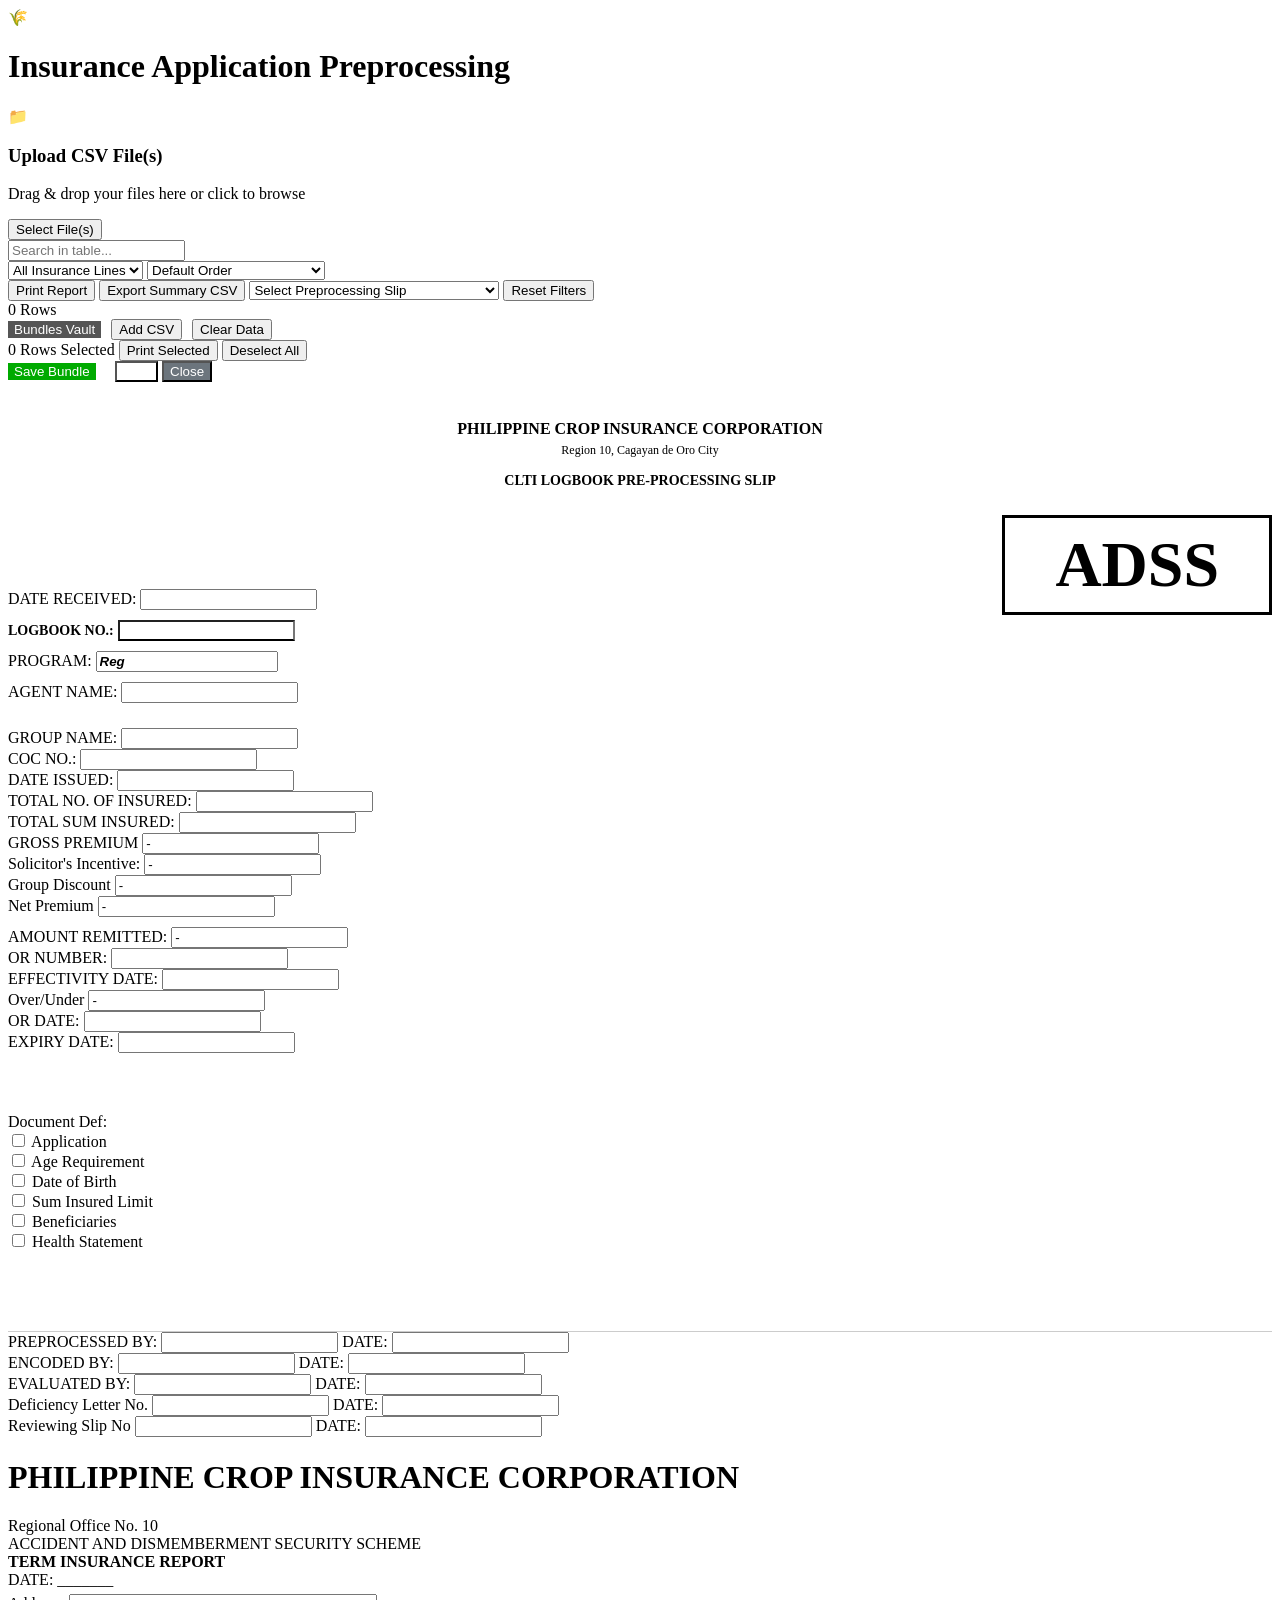
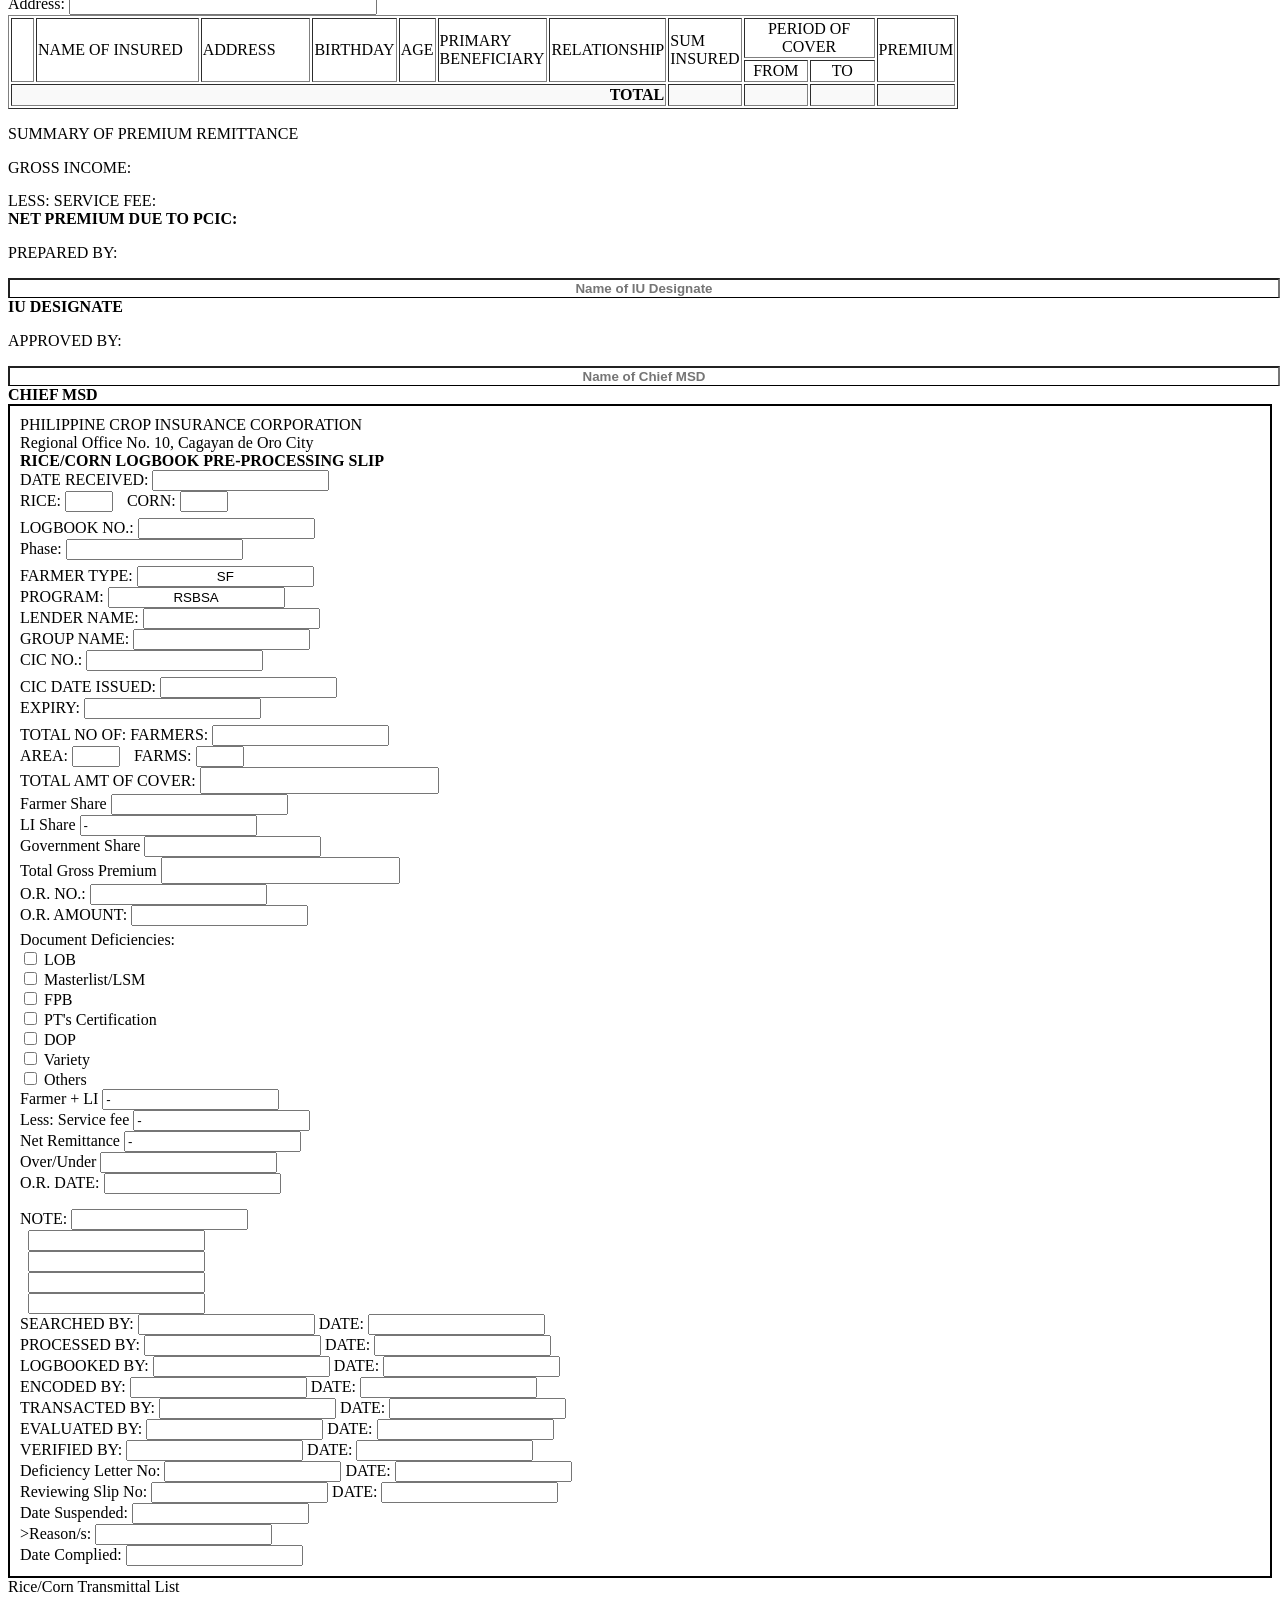
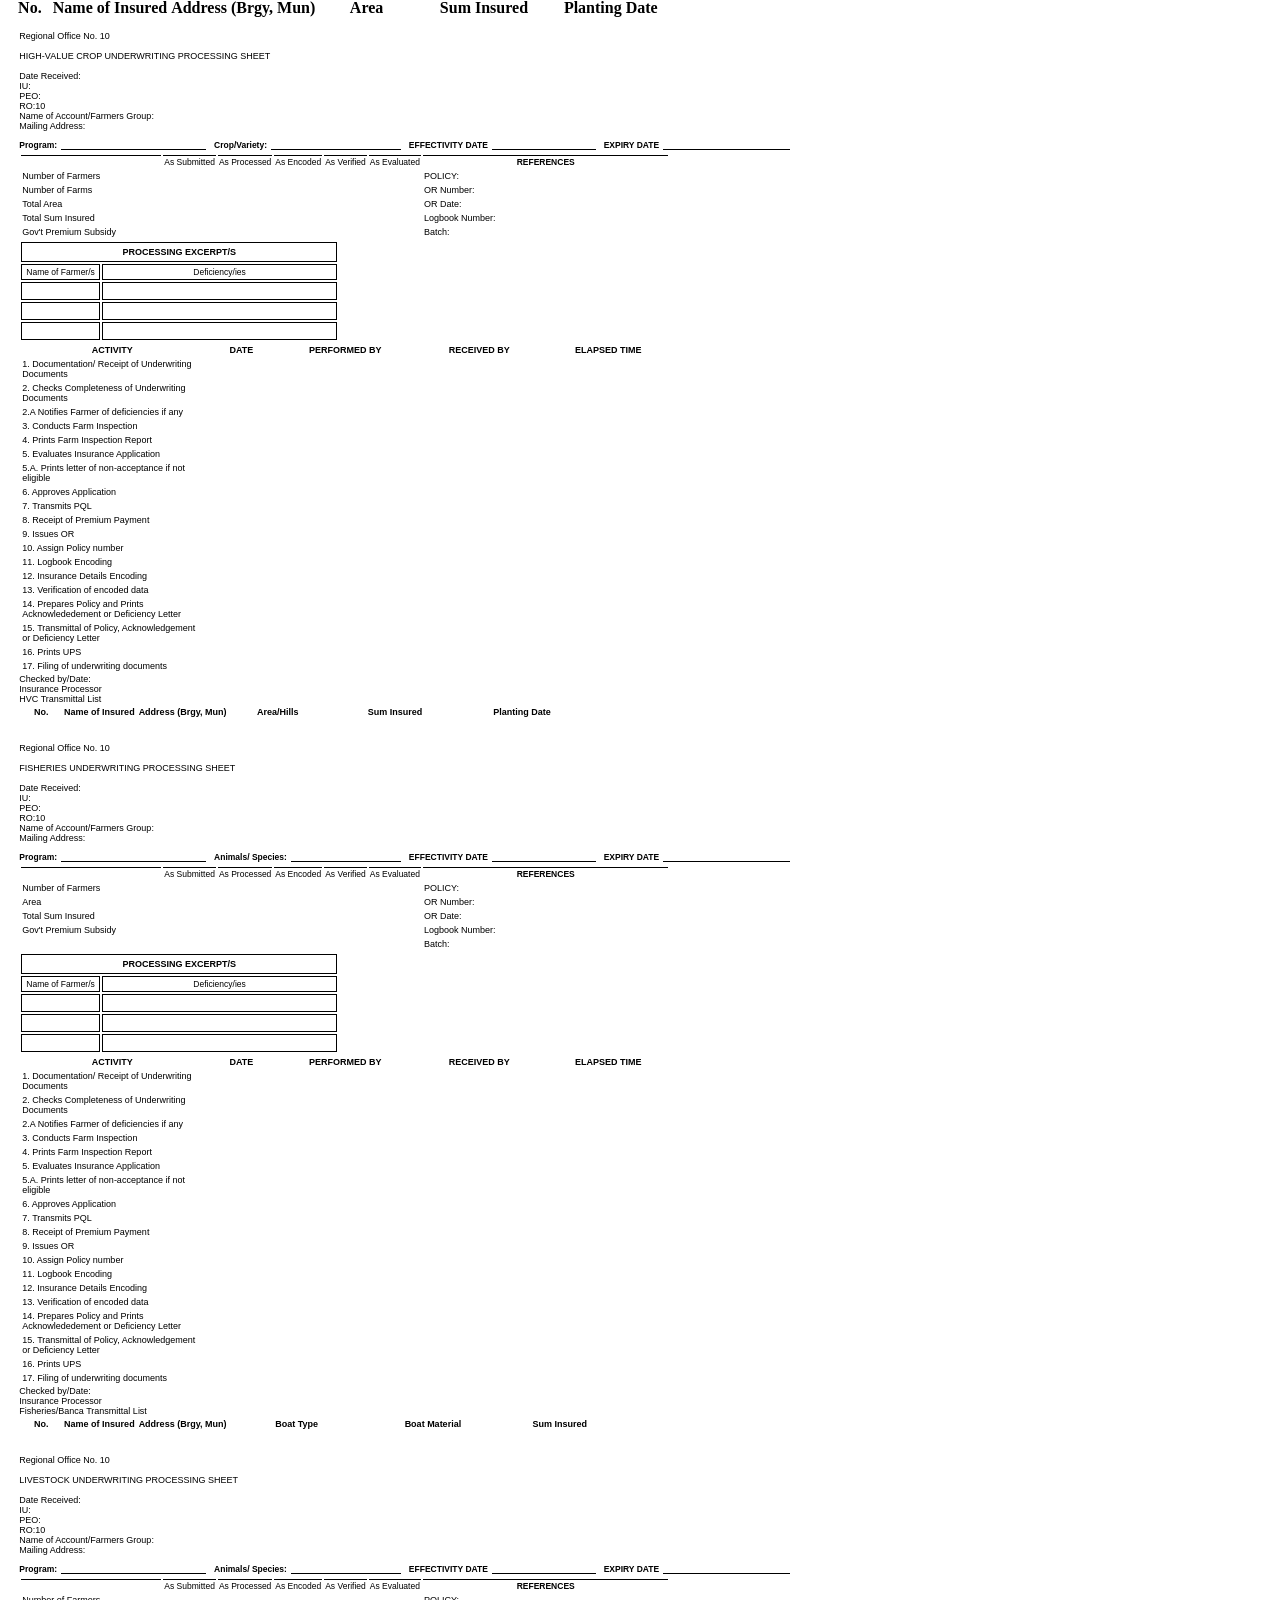
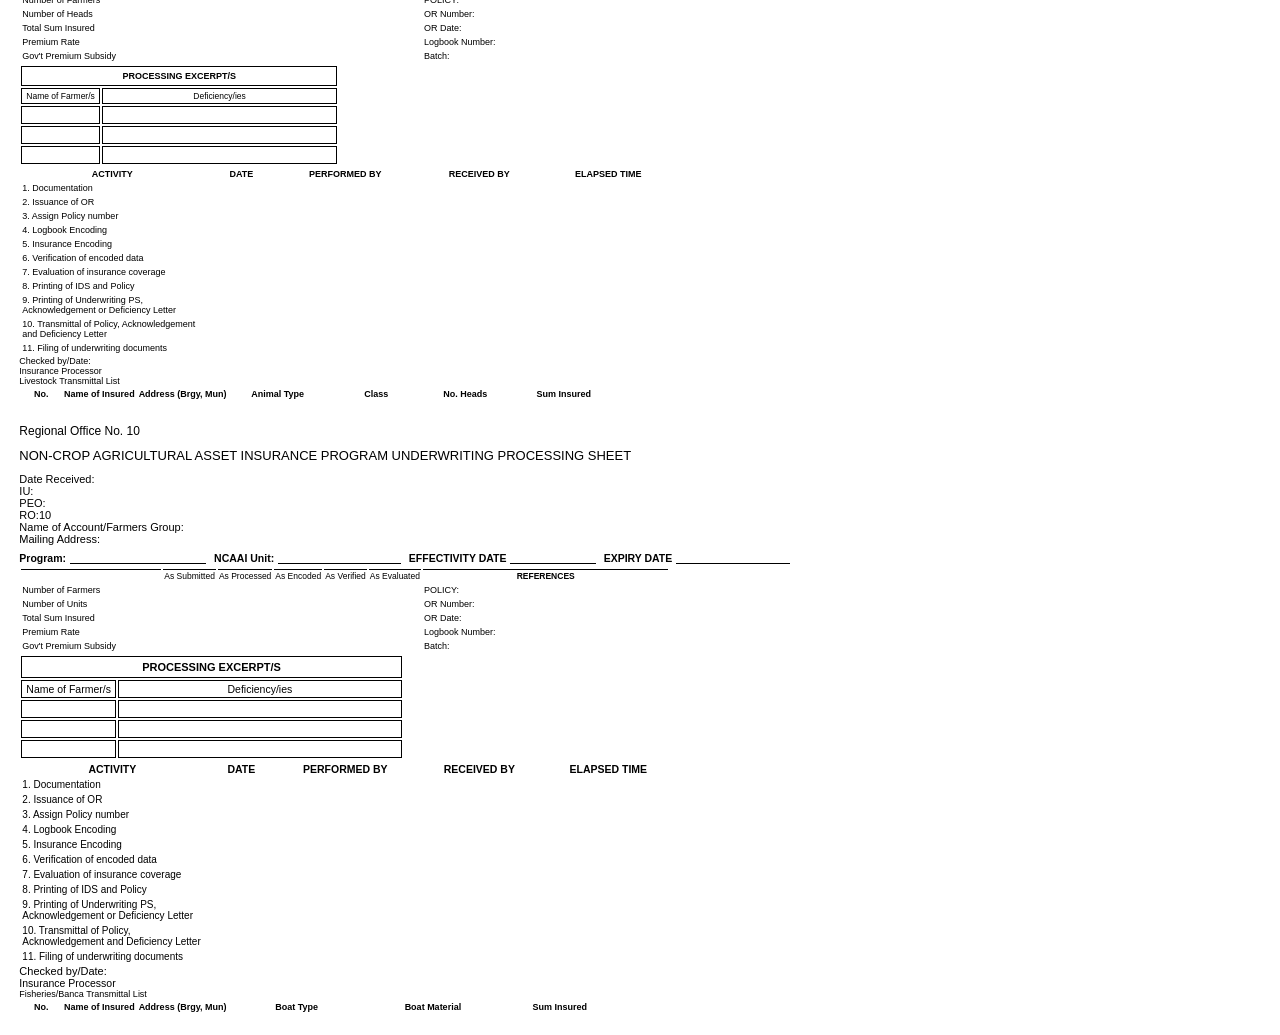
==== Preprocessing_Hub/index.html @ 0d2ae405 "Implement offline ZIP bundling and other enhancements" ====
<!DOCTYPE html>
<html lang="en">

<head>
    <meta charset="UTF-8">
    <meta name="viewport"
        content="width=device-width, initial-scale=1.0, maximum-scale=1.0, user-scalable=no, viewport-fit=cover">
    <title>PCIC Preprocess Hub - CSV Processing</title>
    <link rel="stylesheet" href="style.css">
    <link rel="preconnect" href="https://fonts.googleapis.com">
    <link rel="preconnect" href="https://fonts.gstatic.com" crossorigin>
    <link href="https://fonts.googleapis.com/css2?family=Outfit:wght@300;400;600;700&display=swap" rel="stylesheet">
    <script src="../lib/papaparse.min.js"></script>
    <script src="../lib/idb-keyval.js"></script>
    <script src="../lib/jszip.min.js"></script>
    <script src="../lib/html2pdf.js"></script>
    <!-- iOS PWA Fullscreen Support -->
    <meta name="apple-mobile-web-app-capable" content="yes">
    <meta name="apple-mobile-web-app-status-bar-style" content="black-translucent">
    <meta name="apple-mobile-web-app-title" content="PCIC Preprocess Hub">
</head>

<body>
    <div class="app-container">
        <header>
            <div class="logo">
                <span class="icon">🌾</span>
                <h1>Insurance Application Preprocessing</span></h1>
            </div>
        </header>

        <main>
            <section class="upload-section" id="drop-zone">
                <div class="upload-content">
                    <div class="upload-icon">📁</div>
                    <h3>Upload CSV File(s)</h3>
                    <p>Drag & drop your files here or click to browse</p>
                    <input type="file" id="csv-input" accept=".csv" multiple hidden>
                    <button class="btn btn-primary" onclick="document.getElementById('csv-input').click()">Select
                        File(s)</button>
                </div>
            </section>

            <section class="dashboard-section hidden" id="dashboard">
                <div class="summary-grid" id="summary-cards">
                    <!-- Cards will be injected here -->
                </div>

                <div class="table-controls">
                    <div class="controls-row">
                        <div class="search-box">
                            <input type="text" id="table-search" placeholder="Search in table...">
                        </div>
                        <div class="filter-box">
                            <select id="insurance-filter" class="filter-select">
                                <option value="all">All Insurance Lines</option>
                            </select>

                            <!-- Crop Specific Filters -->
                            <div id="crop-filters-container" class="context-filters"
                                style="display: none; align-items: center; gap: 10px;">
                                <select id="crop-filter" class="filter-select">
                                    <option value="all">All Crop Types</option>
                                </select>
                                <input type="date" id="date-from-filter" class="filter-select"
                                    placeholder="From Planting Date">
                                <input type="date" id="date-to-filter" class="filter-select"
                                    placeholder="To Planting Date">
                            </div>

                            <!-- Livestock Specific Filters -->
                            <div id="livestock-filters-container" class="context-filters"
                                style="display: none; align-items: center; gap: 10px;">
                                <select id="animal-type-filter" class="filter-select">
                                    <option value="all">All Animal Types</option>
                                </select>
                                <select id="classification-filter" class="filter-select">
                                    <option value="all">All Classifications</option>
                                </select>
                            </div>

                            <!-- Banca Specific Filters -->
                            <div id="banca-filters-container" class="context-filters"
                                style="display: none; align-items: center; gap: 10px;">
                                <select id="boat-type-filter" class="filter-select">
                                    <option value="all">All Boat Types</option>
                                </select>
                                <select id="boat-material-filter" class="filter-select">
                                    <option value="all">All Boat Materials</option>
                                </select>
                            </div>
                            <select id="sort-filter" class="filter-select">
                                <option value="default">Default Order</option>
                                <option value="lastname">Alphabetize by Last Name</option>
                            </select>
                        </div>
                    </div>

                    <div class="controls-row">
                        <button class="btn" id="print-btn">
                            <i class="fas fa-print"></i> Print Report
                        </button>
                        <button class="btn btn-secondary" id="export-summary-btn">
                            <i class="fas fa-file-export"></i> Export Summary CSV
                        </button>
                        <select id="report-type-selector" class="filter-select" style="min-width: 250px;">
                            <option value="none">Select Preprocessing Slip</option>
                            <option value="rice-corn">Rice/Corn Pre-processing Slip</option>
                            <option value="tir">ADSS/TIR Slip</option>
                            <option value="hvc">HVC Preprocessing Slip</option>
                            <option value="fisheries">Fisheries Preprocessing Slip</option>
                            <option value="livestock">Livestock Preprocess Slip</option>
                            <option value="noncrop">NCI Preprocessing Slip</option>
                        </select>
                        <button id="reset-filters-btn" class="btn">Reset Filters</button>
                        <div class="stats-badge" id="row-count">0 Rows</div>
                        <div style="margin-left: auto; display: flex; gap: 10px; align-items: center;">
                            <button class="btn btn-secondary" id="open-vault-btn" style="background:#555; color:white; border:none;">
                                <i class="fas fa-archive"></i> Bundles Vault
                            </button>
                            <button class="btn btn-primary" id="add-csv-btn" onclick="document.getElementById('csv-input').click()">
                                Add CSV
                            </button>
                            <button class="btn btn-danger" id="clear-data-btn">Clear Data</button>
                        </div>
                    </div>
                </div>

                <div id="bulk-actions-bar" class="bulk-actions-bar hidden">
                    <span id="selected-count">0 Rows Selected</span>
                    <button id="print-selected-btn" class="btn btn-primary">Print Selected</button>
                    <button id="deselect-all-btn" class="btn btn-danger">Deselect All</button>
                </div>

                <div class="table-wrapper">
                    <table id="data-table">
                        <thead id="table-head"></thead>
                        <tbody id="table-body"></tbody>
                    </table>
                </div>
            </section>
        </main>
        <!-- PRINT MODAL -->
        <div id="print-modal" class="modal hidden">
            <div class="modal-content">
                <div class="modal-actions no-print">
                    <button class="btn btn-primary" id="save-bundle-btn" style="background:#0a0; border:none; color:white; margin-right: 15px;">
                        <i class="fas fa-box-open"></i> Save Bundle
                    </button>
                    <button id="modal-print-btn" class="btn"
                        style="background-color: var(--primary-color); color: white;">Print</button>
                    <button id="modal-close-btn" class="btn"
                        style="background-color: #6c757d; color: white;">Close</button>
                </div>

                <div class="modal-body">

                    <!-- ADSS LOGBOOK SLIP TEMPLATE -->
                    <div id="adss-slip-template" class="report-print-only hidden">
                        <style>
                            /* Inline styles for ADSS specific box alignment */
                            .adss-badge {
                                position: absolute;
                                top: 35mm;
                                right: 0;
                                border: 3px solid black;
                                padding: 15px 50px;
                                font-size: 64px;
                                font-weight: bold;
                                text-align: center;
                                line-height: 1;
                            }

                            .adss-report-box {
                                width: 100%;
                                position: relative;
                                padding-top: 10mm;
                            }
                        </style>
                        <div class="adss-report-box">
                            <div class="header" style="text-align: center;">
                                <h1 style="font-size: 16px; margin: 0;"><b>PHILIPPINE CROP INSURANCE CORPORATION</b>
                                </h1>
                                <h2 style="font-size: 12px; margin: 5px 0; font-weight: normal;">Region 10, Cagayan de
                                    Oro
                                    City
                                </h2>
                                <h3 style="font-size: 14px; margin: 15px 0; font-weight: bold;"><b>CLTI LOGBOOK
                                        PRE-PROCESSING
                                        SLIP</b></h3>
                            </div>

                            <div class="adss-badge">ADSS</div>

                            <div style="margin-top: 100px;">
                                <div class="financial-grid" style="border: none;">
                                    <div class="col-left">
                                        <div class="field">
                                            <span class="label">DATE RECEIVED:</span>
                                            <input type="text" class="input-line" id="adss-date-received">
                                        </div>
                                        <div class="field" style="margin-top: 10px;">
                                            <span class="label" style="font-size: 14px; font-weight: bold;">LOGBOOK
                                                NO.:</span>
                                            <input type="text" class="input-line" id="adss-logbook-no"
                                                style="border-bottom: 2px solid black;">
                                        </div>
                                        <div class="field" style="margin-top: 10px;">
                                            <span class="label">PROGRAM:</span>
                                            <input type="text" class="input-line"
                                                style="font-style: italic; font-weight: bold;" value="Reg">
                                        </div>
                                    </div>
                                </div>

                                <div class="row" style="margin-top: 10px;">
                                    <div class="field full-width">
                                        <span class="label">AGENT NAME:</span>
                                        <input type="text" class="input-line" id="adss-agent-name">
                                    </div>
                                </div>

                                <div class="row" style="margin-top: 25px;">
                                    <div class="field full-width">
                                        <span class="label">GROUP NAME:</span>
                                        <input type="text" class="input-line" id="adss-group-name">
                                    </div>
                                </div>

                                <div class="financial-grid" style="border: none;">
                                    <div class="col-left">
                                        <div class="field">
                                            <span class="label">COC NO.:</span>
                                            <input type="text" class="input-line">
                                        </div>
                                    </div>
                                    <div class="col-right">
                                        <div class="field">
                                            <span class="label">DATE ISSUED:</span>
                                            <input type="text" class="input-line">
                                        </div>
                                    </div>
                                </div>

                                <div class="financial-grid" style="border: none;">
                                    <div class="col-left">
                                        <div class="field">
                                            <span class="label">TOTAL NO. OF INSURED:</span>
                                            <input type="text" class="input-line" id="adss-total-insured">
                                        </div>
                                        <div class="field">
                                            <span class="label">TOTAL SUM INSURED:</span>
                                            <input type="text" class="input-line" id="adss-total-sum">
                                        </div>
                                        <div class="row-tight">
                                            <span class="label">GROSS PREMIUM</span>
                                            <input type="text" class="input-line text-right" id="adss-gross-premium"
                                                value="-">
                                        </div>
                                        <div class="row-tight">
                                            <span class="label">Solicitor's Incentive:</span>
                                            <input type="text" class="input-line text-right" id="adss-incentive"
                                                value="-">
                                        </div>
                                        <div class="row-tight">
                                            <span class="label">Group Discount</span>
                                            <input type="text" class="input-line text-right" id="adss-discount"
                                                value="-">
                                        </div>
                                        <div class="row-tight">
                                            <span class="label">Net Premium</span>
                                            <input type="text" class="input-line text-right" id="adss-net-premium"
                                                value="-">
                                        </div>
                                    </div>
                                </div>

                                <div class="financial-grid" style="border: none; margin-top: 10px;">
                                    <div class="col-left">
                                        <div class="row-tight">
                                            <span class="label">AMOUNT REMITTED:</span>
                                            <input type="text" class="input-line text-right" id="adss-remitted"
                                                value="-">
                                        </div>
                                        <div class="row-tight">
                                            <span class="label">OR NUMBER:</span>
                                            <input type="text" class="input-line" id="adss-or-number">
                                        </div>
                                        <div class="row-tight">
                                            <span class="label">EFFECTIVITY DATE:</span>
                                            <input type="text" class="input-line" id="adss-effectivity">
                                        </div>
                                    </div>
                                    <div class="col-right">
                                        <div class="row-tight">
                                            <span class="label">Over/Under</span>
                                            <input type="text" class="input-line text-right" value="-">
                                        </div>
                                        <div class="row-tight">
                                            <span class="label">OR DATE:</span>
                                            <input type="text" class="input-line">
                                        </div>
                                        <div class="row-tight">
                                            <span class="label">EXPIRY DATE:</span>
                                            <input type="text" class="input-line" id="adss-expiry">
                                        </div>
                                    </div>
                                </div>

                                <div class="checkbox-grid" style="margin-top: 60px;">
                                    <div>Document Def:</div>
                                    <div><input type="checkbox"> Application</div>
                                    <div><input type="checkbox"> Age Requirement</div>
                                    <div></div>
                                    <div><input type="checkbox"> Date of Birth</div>
                                    <div><input type="checkbox"> Sum Insured Limit</div>
                                    <div></div>
                                    <div><input type="checkbox"> Beneficiaries</div>
                                    <div><input type="checkbox"> Health Statement</div>
                                </div>

                                <div class="signatures-section" style="margin-top: 80px; border-top: 1px solid #ccc;">
                                    <div class="sig-row">
                                        <span class="label sig-label">PREPROCESSED BY:</span>
                                        <input type="text" class="input-line sig-line">
                                        <span class="label date-label">DATE:</span>
                                        <input type="text" class="input-line date-line">
                                    </div>
                                    <div class="sig-row">
                                        <span class="label sig-label">ENCODED BY:</span>
                                        <input type="text" class="input-line sig-line">
                                        <span class="label date-label">DATE:</span>
                                        <input type="text" class="input-line date-line">
                                    </div>
                                    <div class="sig-row">
                                        <span class="label sig-label">EVALUATED BY:</span>
                                        <input type="text" class="input-line sig-line">
                                        <span class="label date-label">DATE:</span>
                                        <input type="text" class="input-line date-line">
                                    </div>
                                    <div class="sig-row">
                                        <span class="label sig-label">Deficiency Letter No.</span>
                                        <input type="text" class="input-line sig-line">
                                        <span class="label date-label">DATE:</span>
                                        <input type="text" class="input-line date-line">
                                    </div>
                                    <div class="sig-row">
                                        <span class="label sig-label">Reviewing Slip No</span>
                                        <input type="text" class="input-line sig-line">
                                        <span class="label date-label">DATE:</span>
                                        <input type="text" class="input-line date-line">
                                    </div>
                                </div>
                            </div>
                        </div>
                    </div>

                    <!-- TIR REPORT TEMPLATE -->
                    <div id="tir-report-template" class="report-print-only hidden">
                        <div class="full-header">
                            <h1><b>PHILIPPINE CROP INSURANCE CORPORATION</b></h1>
                            <div class="full-header2">
                                <span>Regional Office No. 10</span><br>
                                <span>ACCIDENT AND DISMEMBERMENT SECURITY SCHEME</span><br>
                                <span><b>TERM INSURANCE REPORT</b></span>
                            </div>
                        </div>

                        <div class="sec-header">
                            <div class="date-right">DATE: <span id="tir-date">_______</span></div>
                            <div class="label-match" style="text-align: left; margin-top: 5px;">Address: <input
                                    type="text" class="input-line" id="tir-address"
                                    style="width: auto; min-width: 300px;"></div>
                        </div>

                        <table border="1">
                            <thead id="tir-table-head">
                                <tr class="table-header">
                                    <td class="col-num" rowspan="2" style="width: 5mm;"></td>
                                    <td rowspan="2" style="width: 42mm;">NAME OF INSURED</td>
                                    <td rowspan="2" style="width: 28mm;">ADDRESS</td>
                                    <td rowspan="2" style="width: 15mm; text-align: center;">BIRTHDAY</td>
                                    <td rowspan="2" style="width: 7mm; text-align: center;">AGE</td>
                                    <td rowspan="2" style="width: 28mm;">PRIMARY BENEFICIARY</td>
                                    <td rowspan="2" style="width: 20mm;">RELATIONSHIP</td>
                                    <td rowspan="2" style="width: 18mm;">SUM INSURED</td>
                                    <td colspan="2" style="text-align: center; width: 32mm;">PERIOD OF COVER</td>
                                    <td rowspan="2" style="width: 12mm;">PREMIUM</td>
                                </tr>
                                <tr class="table-header">
                                    <td style="text-align: center; width: 16mm;">FROM</td>
                                    <td style="text-align: center; width: 16mm;">TO</td>
                                </tr>
                            </thead>
                            <tbody id="tir-table-body">
                                <!-- Rows will be injected here -->
                            </tbody>
                            <tfoot id="tir-table-foot">
                                <tr style="font-weight: bold; background-color: #f9f9f9;">
                                    <td colspan="7" style="text-align: right;">TOTAL</td>
                                    <td id="tir-total-cover"></td>
                                    <td></td>
                                    <td></td>
                                    <td id="tir-total-premium"></td>
                                </tr>
                            </tfoot>
                        </table>

                        <div class="footer-grid">
                            <div class="financial-col">
                                <p class="label-match">SUMMARY OF PREMIUM REMITTANCE</p>
                                <div class="input-container">
                                    <span>GROSS INCOME:</span>
                                    <div class="short-line" id="tir-gross-income"></div>
                                </div>
                                <div style="margin-top: 15px;">LESS: SERVICE FEE:</div>
                                <div class="input-container">
                                    <b>NET PREMIUM DUE TO PCIC:</b>
                                    <div class="short-line" id="tir-net-premium"></div>
                                </div>
                            </div>

                            <div class="signatures-section">
                                <div class="signature-col">
                                    <p>PREPARED BY:</p>
                                    <div class="sig-space">
                                        <input type="text" class="input-line"
                                            style="text-align: center; font-weight: bold; width: 100%; border-bottom: 1px solid black;"
                                            placeholder="Name of IU Designate">
                                        <b>IU DESIGNATE</b>
                                    </div>
                                </div>

                                <div class="signature-col">
                                    <p>APPROVED BY:</p>
                                    <div class="sig-space">
                                        <input type="text" class="input-line"
                                            style="text-align: center; font-weight: bold; width: 100%; border-bottom: 1px solid black;"
                                            placeholder="Name of Chief MSD">
                                        <b>CHIEF MSD</b>
                                    </div>
                                </div>
                            </div>
                        </div>
                    </div>

                    <div id="ricencorn-preprocessing-slip" class="report-print-only hidden">
                        <div class="report-box"
                            style="border: 2px solid black; padding: 10px; width: 100%; box-sizing: border-box;">
                            <div class="header">PHILIPPINE CROP INSURANCE CORPORATION</div>
                            <div class="sub-header">Regional Office No. 10, Cagayan de Oro City<br>
                                <strong>RICE/CORN LOGBOOK PRE-PROCESSING SLIP</strong>
                            </div>

                            <!-- ROW 1: Date Received | Rice | Corn -->
                            <div class="financial-grid" style="border-top: none; padding-top: 0; margin-top: 0;">
                                <div class="col-left">
                                    <div class="field">
                                        <span class="label">DATE RECEIVED:</span> <input type="text" class="input-line"
                                            id="print-date-received" readonly style="pointer-events: none;">
                                    </div>
                                </div>
                                <div class="col-right">
                                    <div class="row-tight">
                                        <span class="label">RICE:</span> <input type="text"
                                            class="input-line text-right" id="print-rice-line" title="Type ✔ to select"
                                            style="width: 40px; cursor: pointer;">
                                        <span class="label" style="margin-left: 10px;">CORN:</span> <input type="text"
                                            class="input-line text-right" id="print-corn-line" title="Type ✔ to select"
                                            style="width: 40px; cursor: pointer;">
                                    </div>
                                </div>
                            </div>

                            <!-- ROW 2: Logbook No | Phase (offset) -->
                            <div class="financial-grid" style="border-top: none; padding-top: 0; margin-top: 6px;">
                                <div class="col-left">
                                    <div class="field">
                                        <span class="label">LOGBOOK NO.:</span> <input type="text" class="input-line"
                                            id="print-logbook-no">
                                    </div>
                                </div>
                                <div class="col-right">
                                    <div class="row-tight">
                                        <span class="label">Phase:</span> <input type="text"
                                            class="input-line text-right" id="print-phase">
                                    </div>
                                </div>
                            </div>

                            <!-- ROW 3: Farmer Type | Program (offset) -->
                            <div class="financial-grid" style="border-top: none; padding-top: 0; margin-top: 6px;">
                                <div class="col-left">
                                    <div class="field">
                                        <span class="label">FARMER TYPE:</span> <input type="text" class="input-line"
                                            style="text-align: center;" value="SF">
                                    </div>
                                </div>
                                <div class="col-right">
                                    <div class="row-tight">
                                        <span class="label">PROGRAM:</span> <input type="text"
                                            class="input-line text-right" style="text-align: center;" value="RSBSA">
                                    </div>
                                </div>
                            </div>

                            <!-- ROWS 4-6: Full width -->
                            <div class="row">
                                <div class="field full-width">
                                    <span class="label">LENDER NAME:</span> <input type="text" class="input-line"
                                        id="print-lender-name">
                                </div>
                            </div>
                            <div class="row">
                                <div class="field full-width">
                                    <span class="label">GROUP NAME:</span> <input type="text" class="input-line"
                                        id="print-group-name">
                                </div>
                            </div>
                            <div class="row">
                                <div class="field full-width">
                                    <span class="label">CIC NO.:</span> <input type="text" class="input-line"
                                        id="print-cic-no">
                                </div>
                            </div>

                            <!-- ROW 7: CIC Date | Expiry (offset) -->
                            <div class="financial-grid" style="border-top: none; padding-top: 0; margin-top: 6px;">
                                <div class="col-left">
                                    <div class="field">
                                        <span class="label">CIC DATE ISSUED:</span> <input type="text"
                                            class="input-line" id="print-cic-date">
                                    </div>
                                </div>
                                <div class="col-right">
                                    <div class="row-tight">
                                        <span class="label">EXPIRY:</span> <input type="text"
                                            class="input-line text-right" id="print-expiry">
                                    </div>
                                </div>
                            </div>

                            <!-- ROW 8: Totals (Farmers | Area | Farms) -->
                            <div class="financial-grid" style="border-top: none; padding-top: 0; margin-top: 6px;">
                                <div class="col-left">
                                    <div class="field">
                                        <span class="label">TOTAL NO OF: FARMERS:</span> <input type="text"
                                            class="input-line" id="print-total-farmers" readonly
                                            style="text-align: center; pointer-events: none;">
                                    </div>
                                </div>
                                <div class="col-right">
                                    <div class="row-tight">
                                        <span class="label">AREA:</span> <input type="text"
                                            class="input-line text-right" id="print-total-area" readonly
                                            style="width: 40px; text-align: center; pointer-events: none;">
                                        <span class="label" style="margin-left: 10px;">FARMS:</span> <input type="text"
                                            class="input-line text-right" id="print-total-farms" readonly
                                            style="width: 40px; text-align: center; pointer-events: none;">
                                    </div>
                                </div>
                            </div>

                            <!-- ROW 9: Total Amount Cover -->
                            <div class="row">
                                <div class="field full-width">
                                    <span class="label">TOTAL AMT OF COVER:</span> <input type="text" class="input-line"
                                        id="print-total-amount-cover" readonly
                                        style="pointer-events: none; font-weight: bold; font-size: 1.1em;">
                                </div>
                            </div>

                            <!-- FINANCIALS GRID (2 Cols) -->
                            <div class="financial-grid">
                                <!-- Left Column -->
                                <div class="col-left">
                                    <div class="row-tight">
                                        <span class="label">Farmer Share</span>
                                        <input type="text" class="input-line text-right" id="print-farmer-share">
                                    </div>
                                    <div class="row-tight">
                                        <span class="label">LI Share</span>
                                        <input type="text" class="input-line text-right" id="print-li-share" value="-">
                                    </div>
                                    <div class="row-tight">
                                        <span class="label">Government Share</span>
                                        <input type="text" class="input-line text-right" id="print-gov-share">
                                    </div>
                                    <div class="row-tight">
                                        <span class="label">Total Gross Premium</span>
                                        <input type="text" class="input-line text-right" id="print-gross-premium"
                                            readonly style="pointer-events: none; font-weight: bold; font-size: 1.1em;">
                                    </div>
                                    <div class="row-tight">
                                        <span class="label">O.R. NO.:</span>
                                        <input type="text" class="input-line" id="print-or-no">
                                    </div>
                                    <div class="row-tight">
                                        <span class="label">O.R. AMOUNT:</span>
                                        <input type="text" class="input-line text-right" id="print-or-amount">
                                    </div>

                                    <div class="row-tight" style="margin-top: 5px;">
                                        <span class="label">Document Deficiencies:</span>
                                    </div>
                                    <div class="checkbox-grid">
                                        <div><input type="checkbox"> LOB</div>
                                        <div><input type="checkbox"> Masterlist/LSM</div>
                                        <div><input type="checkbox"> FPB</div>
                                        <div><input type="checkbox"> PT's Certification</div>
                                        <div><input type="checkbox"> DOP</div>
                                        <div><input type="checkbox"> Variety</div>
                                        <div><input type="checkbox"> Others</div>
                                    </div>
                                </div>

                                <!-- Right Column -->
                                <div class="col-right">
                                    <div class="row-tight">
                                        <span class="label">Farmer + LI</span>
                                        <input type="text" class="input-line text-right" id="print-farmer-li" value="-">
                                    </div>
                                    <div class="row-tight">
                                        <span class="label">Less: Service fee</span>
                                        <input type="text" class="input-line text-right" id="print-service-fee"
                                            value="-">
                                    </div>
                                    <div class="row-tight">
                                        <span class="label">Net Remittance</span>
                                        <input type="text" class="input-line text-right" id="print-net-remittance"
                                            value="-">
                                    </div>
                                    <div class="row-tight">
                                        <span class="label">Over/Under</span>
                                        <input type="text" class="input-line" id="print-over-under">
                                    </div>
                                    <div class="row-tight">
                                        <span class="label">O.R. DATE:</span>
                                        <input type="text" class="input-line" id="print-or-date">
                                    </div>
                                </div>
                            </div>

                            <!-- NOTES SECTION (Full Width) -->
                            <div style="margin-top: 15px;">
                                <div class="row">
                                    <div class="field full-width">
                                        <span class="label">NOTE:</span> <input type="text" class="input-line"
                                            id="print-note">
                                    </div>
                                </div>
                                <div class="row">
                                    <div class="field full-width">
                                        <span class="label">&nbsp;</span> <input type="text" class="input-line"
                                            id="print-note-2">
                                    </div>
                                </div>
                                <div class="row">
                                    <div class="field full-width">
                                        <span class="label">&nbsp;</span> <input type="text" class="input-line"
                                            id="print-note-3">
                                    </div>
                                </div>
                                <div class="row">
                                    <div class="field full-width">
                                        <span class="label">&nbsp;</span> <input type="text" class="input-line"
                                            id="print-note-4">
                                    </div>
                                </div>
                                <div class="row">
                                    <div class="field full-width">
                                        <span class="label">&nbsp;</span> <input type="text" class="input-line"
                                            id="print-note-5">
                                    </div>
                                </div>
                            </div>

                            <!-- SIGNATURES SECTION -->
                            <div class="signatures-section">
                                <!-- Signature Lines (Standard) -->
                                <div class="sig-row">
                                    <span class="label sig-label">SEARCHED BY:</span> <input type="text"
                                        class="input-line sig-line">
                                    <span class="label date-label">DATE:</span> <input type="text"
                                        class="input-line date-line">
                                </div>
                                <div class="sig-row">
                                    <span class="label sig-label">PROCESSED BY:</span> <input type="text"
                                        class="input-line sig-line">
                                    <span class="label date-label">DATE:</span> <input type="text"
                                        class="input-line date-line">
                                </div>
                                <div class="sig-row">
                                    <span class="label sig-label">LOGBOOKED BY:</span> <input type="text"
                                        class="input-line sig-line">
                                    <span class="label date-label">DATE:</span> <input type="text"
                                        class="input-line date-line">
                                </div>
                                <div class="sig-row">
                                    <span class="label sig-label">ENCODED BY:</span> <input type="text"
                                        class="input-line sig-line">
                                    <span class="label date-label">DATE:</span> <input type="text"
                                        class="input-line date-line">
                                </div>
                                <div class="sig-row">
                                    <span class="label sig-label">TRANSACTED BY:</span> <input type="text"
                                        class="input-line sig-line">
                                    <span class="label date-label">DATE:</span> <input type="text"
                                        class="input-line date-line">
                                </div>
                                <div class="sig-row">
                                    <span class="label sig-label">EVALUATED BY:</span> <input type="text"
                                        class="input-line sig-line">
                                    <span class="label date-label">DATE:</span> <input type="text"
                                        class="input-line date-line">
                                </div>
                                <div class="sig-row">
                                    <span class="label sig-label">VERIFIED BY:</span> <input type="text"
                                        class="input-line sig-line">
                                    <span class="label date-label">DATE:</span> <input type="text"
                                        class="input-line date-line">
                                </div>
                                <div class="sig-row">
                                    <span class="label sig-label">Deficiency Letter No:</span> <input type="text"
                                        class="input-line sig-line">
                                    <span class="label date-label">DATE:</span> <input type="text"
                                        class="input-line date-line">
                                </div>
                                <div class="sig-row">
                                    <span class="label sig-label">Reviewing Slip No:</span> <input type="text"
                                        class="input-line sig-line">
                                    <span class="label date-label">DATE:</span> <input type="text"
                                        class="input-line date-line">
                                </div>

                                <!-- Full Width Signature Lines -->
                                <div class="sig-row">
                                    <span class="label sig-label">Date Suspended:</span> <input type="text"
                                        class="input-line full-width-line">
                                </div>
                                <div class="sig-row">
                                    <span class="label sig-labelIndent">&gt;Reason/s:</span> <input type="text"
                                        class="input-line full-width-line">
                                </div>
                                <div class="sig-row">
                                    <span class="label sig-label">Date Complied:</span> <input type="text"
                                        class="input-line full-width-line">
                                </div>
                            </div>
                        </div>

                        <div class="page-break"></div>

                        <!-- Farmers List Section -->
                        <div class="farmers-list-container">
                            <div class="farmers-list-title">Rice/Corn Transmittal List</div>
                            <table class="farmers-list-table">
                                <thead>
                                    <tr>
                                        <th style="width: 10mm;">No.</th>
                                        <th>Name of Insured</th>
                                        <th>Address (Brgy, Mun)</th>
                                        <th style="width: 25mm;">Area</th>
                                        <th style="width: 35mm;">Sum Insured</th>
                                        <th style="width: 30mm;">Planting Date</th>
                                    </tr>
                                </thead>
                                <tbody id="ricencorn-farmers-list-body"></tbody>
                            </table>
                        </div>
                    </div>

                    <!-- HVC UNDERWRITING PROCESSING SLIP TEMPLATE -->
                    <div id="hvc-preprocessing-slip" class="report-print-only hidden"
                        style="font-family: Arial, sans-serif; font-size: 9px; padding: 3mm; color: #000; width: 210mm; box-sizing: border-box; position: relative;">

                        <div class="hvc-doc-header">
                            <div class="hvc-office">Regional Office No. 10</div>
                            <br>
                            <div class="hvc-title">HIGH-VALUE CROP UNDERWRITING PROCESSING SHEET</div>
                        </div>
                        <br>
                        <div class="hvc-top-section">
                            <div class="hvc-top-row">
                                <span class="hvc-field-label">Date Received:</span>
                                <span class="hvc-field-value" id="hvc-date-received"
                                    style="width: 250px; flex: none;"></span>
                                <div class="hvc-field-group"><span class="hvc-field-label">IU:</span><span
                                        class="hvc-field-value"
                                        style="width: 100px; flex: none; outline: none; cursor: text;"
                                        contenteditable="true"></span></div>
                                <div class="hvc-field-group"><span class="hvc-field-label">PEO:</span><span
                                        class="hvc-field-value"
                                        style="width: 100px; flex: none; outline: none; cursor: text;"
                                        contenteditable="true"></span></div>
                                <div class="hvc-field-group"><span class="hvc-field-label">RO:</span><span
                                        class="hvc-field-value"
                                        style="width: 60px; text-align: center; flex: none; outline: none; cursor: text;"
                                        contenteditable="true">10</span></div>
                            </div>
                            <div class="hvc-top-row">
                                <span class="hvc-field-label">Name of Account/Farmers Group:</span>
                                <span class="hvc-field-value" id="hvc-farmers-group" contenteditable="true"
                                    style="outline: none; cursor: text;"></span>
                            </div>
                            <div class="hvc-top-row">
                                <span class="hvc-field-label">Mailing Address:</span>
                                <span class="hvc-field-value"></span>
                            </div>

                        </div>

                        <!-- new 4th row for Program, Crop, Dates with equal length lines and no text wrapping -->
                        <div class="hvc-program-row"
                            style="display: flex; width: 100%; margin-top: 6px; margin-bottom: 3px; gap: 8px;">
                            <div class="hvc-program-col" style="flex: 1; display: flex; align-items: flex-end;">
                                <div class="hvc-prog-label"
                                    style="font-weight: bold; font-size: 8.5px; white-space: nowrap; margin-right: 4px;">
                                    Program:</div>
                                <div class="hvc-prog-val"
                                    style="border-bottom: 1.5px solid #000; flex: 1; height: 12px; outline: none; cursor: text;"
                                    contenteditable="true">
                                </div>
                            </div>
                            <div class="hvc-program-col" style="flex: 1; display: flex; align-items: flex-end;">
                                <div class="hvc-prog-label"
                                    style="font-weight: bold; font-size: 8.5px; white-space: nowrap; margin-right: 4px;">
                                    Crop/Variety:</div>
                                <div id="hvc-crop-variety" class="hvc-prog-val"
                                    style="border-bottom: 1.5px solid #000; flex: 1; height: 12px; pointer-events: none;">
                                </div>
                            </div>
                            <div class="hvc-program-col" style="flex: 1; display: flex; align-items: flex-end;">
                                <div class="hvc-prog-label"
                                    style="font-weight: bold; font-size: 8.5px; white-space: nowrap; margin-right: 4px;">
                                    EFFECTIVITY DATE</div>
                                <div class="hvc-prog-val"
                                    style="border-bottom: 1.5px solid #000; flex: 1; height: 12px; outline: none; cursor: text;"
                                    contenteditable="true">
                                </div>
                            </div>
                            <div class="hvc-program-col" style="flex: 1; display: flex; align-items: flex-end;">
                                <div class="hvc-prog-label"
                                    style="font-weight: bold; font-size: 8.5px; white-space: nowrap; margin-right: 4px;">
                                    EXPIRY DATE</div>
                                <div class="hvc-prog-val"
                                    style="border-bottom: 1.5px solid #000; flex: 1; height: 12px; outline: none; cursor: text;"
                                    contenteditable="true">
                                </div>
                            </div>
                        </div>

                        <table class="hvc-main-table">
                            <colgroup>
                                <col style="width: 140px;"> <!-- Row Labels (e.g., Number of Farmers) -->
                                <col> <!-- Sub -->
                                <col> <!-- Pro -->
                                <col> <!-- Enc -->
                                <col> <!-- Ver -->
                                <col> <!-- Eva -->
                                <col style="width: 70px;"> <!-- Ref Label -->
                                <col style="width: 170px;"> <!-- Ref Value -->
                            </colgroup>
                            <thead>
                                <tr>
                                    <th rowspan="2" style="border-top: 1px solid #000 !important;"></th>
                                    <th
                                        style="border-top: 1px solid #000 !important; font-weight: normal; font-size: 8.5px;">
                                        As&nbsp;Submitted</th>
                                    <th
                                        style="border-top: 1px solid #000 !important; font-weight: normal; font-size: 8.5px;">
                                        As&nbsp;Processed</th>
                                    <th
                                        style="border-top: 1px solid #000 !important; font-weight: normal; font-size: 8.5px;">
                                        As&nbsp;Encoded</th>
                                    <th
                                        style="border-top: 1px solid #000 !important; font-weight: normal; font-size: 8.5px;">
                                        As&nbsp;Verified</th>
                                    <th
                                        style="border-top: 1px solid #000 !important; font-weight: normal; font-size: 8.5px;">
                                        As&nbsp;Evaluated</th>
                                    <th colspan="2"
                                        style="border-top: 1px solid #000 !important; font-weight: bold; font-size: 8.5px;">
                                        REFERENCES</th>
                                </tr>
                            </thead>
                            <tbody>
                                <tr>
                                    <td class="hvc-orange-text">Number of Farmers</td>
                                    <td id="hvc-as-sub-farmers"></td>
                                    <td></td>
                                    <td></td>
                                    <td></td>
                                    <td></td>
                                    <td class="hvc-label-cell">POLICY:</td>
                                    <td contenteditable="true" style="outline: none; cursor: text;"></td>
                                </tr>
                                <tr>
                                    <td class="hvc-orange-text">Number of Farms</td>
                                    <td id="hvc-as-sub-farms"></td>
                                    <td></td>
                                    <td></td>
                                    <td></td>
                                    <td></td>
                                    <td class="hvc-label-cell">OR&nbsp;Number:</td>
                                    <td contenteditable="true" style="outline: none; cursor: text;"></td>
                                </tr>
                                <tr>
                                    <td class="hvc-orange-text">Total Area</td>
                                    <td id="hvc-as-sub-area"></td>
                                    <td></td>
                                    <td></td>
                                    <td></td>
                                    <td></td>
                                    <td class="hvc-label-cell">OR Date:</td>
                                    <td contenteditable="true" style="outline: none; cursor: text;"></td>
                                </tr>
                                <tr>
                                    <td class="hvc-orange-text">Total Sum Insured</td>
                                    <td id="hvc-total-sum-insured"></td>
                                    <td></td>
                                    <td></td>
                                    <td></td>
                                    <td></td>
                                    <td class="hvc-label-cell">Logbook&nbsp;Number:</td>
                                    <td contenteditable="true" style="outline: none; cursor: text;"></td>
                                </tr>
                                <tr>
                                    <td class="hvc-orange-text">Gov't Premium Subsidy</td>
                                    <td id="hvc-gov-subsidy"></td>
                                    <td></td>
                                    <td></td>
                                    <td></td>
                                    <td></td>
                                    <td class="hvc-label-cell">Batch:</td>
                                    <td contenteditable="true" style="outline: none; cursor: text;"></td>
                                </tr>
                            </tbody>
                        </table>

                        <table class="hvc-excerpt-section" style="table-layout: fixed;">
                            <colgroup>
                                <col style="width: 25%;">
                                <col style="width: 75%;">
                            </colgroup>
                            <tr>
                                <td colspan="2" class="hvc-section-title"
                                    style="text-align: center; font-weight: bold; border: 1px solid #000; padding: 4px; font-size: 9px; background-color: #fff;">
                                    PROCESSING EXCERPT/S</td>
                            </tr>
                            <tr>
                                <td
                                    style="text-align: left; padding: 2px 4px; font-weight: normal; font-size: 8.5px; border: 1px solid #000; background-color: #fff;">
                                    Name of Farmer/s</td>
                                <td
                                    style="text-align: center; padding: 2px 4px; font-weight: normal; font-size: 8.5px; border: 1px solid #000; background-color: #fff;">
                                    Deficiency/ies</td>
                            </tr>
                            <tr>
                                <td style="height: 14px; border: 1px solid #000; outline: none; cursor: text;"
                                    contenteditable="true"></td>
                                <td style="border: 1px solid #000; outline: none; cursor: text;" contenteditable="true">
                                </td>
                            </tr>
                            <tr>
                                <td style="height: 14px; border: 1px solid #000; outline: none; cursor: text;"
                                    contenteditable="true"></td>
                                <td style="border: 1px solid #000; outline: none; cursor: text;" contenteditable="true">
                                </td>
                            </tr>
                            <tr>
                                <td style="height: 14px; border: 1px solid #000; outline: none; cursor: text;"
                                    contenteditable="true"></td>
                                <td style="border: 1px solid #000; outline: none; cursor: text;" contenteditable="true">
                                </td>
                            </tr>
                        </table>

                        <table class="hvc-activity-table">
                            <thead>
                                <tr>
                                    <th style="width:180px;">ACTIVITY</th>
                                    <th style="width:70px;">DATE</th>
                                    <th style="width:130px;">PERFORMED BY</th>
                                    <th style="width:130px;">RECEIVED BY</th>
                                    <th style="width:120px;">ELAPSED TIME</th>
                                </tr>
                            </thead>
                            <tbody>
                                <tr>
                                    <td>1. Documentation/ Receipt of Underwriting Documents</td>
                                    <td id="hvc-act1-date"></td>
                                    <td></td>
                                    <td></td>
                                    <td></td>
                                </tr>
                                <tr>
                                    <td>2. Checks Completeness of Underwriting Documents</td>
                                    <td id="hvc-act2-date"></td>
                                    <td></td>
                                    <td></td>
                                    <td></td>
                                </tr>
                                <tr>
                                    <td class="hvc-activity-italic">2.A Notifies Farmer of deficiencies if any
                                    </td>
                                    <td></td>
                                    <td></td>
                                    <td></td>
                                    <td></td>
                                </tr>
                                <tr>
                                    <td>3. Conducts Farm Inspection</td>
                                    <td></td>
                                    <td></td>
                                    <td></td>
                                    <td></td>
                                </tr>
                                <tr>
                                    <td>4. Prints Farm Inspection Report</td>
                                    <td></td>
                                    <td></td>
                                    <td></td>
                                    <td></td>
                                </tr>
                                <tr>
                                    <td>5. Evaluates Insurance Application</td>
                                    <td></td>
                                    <td></td>
                                    <td></td>
                                    <td></td>
                                </tr>
                                <tr>
                                    <td class="hvc-activity-italic">5.A. Prints letter of non-acceptance if not
                                        eligible
                                    </td>
                                    <td></td>
                                    <td></td>
                                    <td></td>
                                    <td></td>
                                </tr>
                                <tr>
                                    <td>6. Approves Application</td>
                                    <td></td>
                                    <td></td>
                                    <td></td>
                                    <td></td>
                                </tr>
                                <tr>
                                    <td>7. Transmits PQL</td>
                                    <td></td>
                                    <td></td>
                                    <td></td>
                                    <td></td>
                                </tr>
                                <tr>
                                    <td>8. Receipt of Premium Payment</td>
                                    <td></td>
                                    <td></td>
                                    <td></td>
                                    <td></td>
                                </tr>
                                <tr>
                                    <td>9. Issues OR</td>
                                    <td></td>
                                    <td></td>
                                    <td></td>
                                    <td></td>
                                </tr>
                                <tr>
                                    <td>10. Assign Policy number</td>
                                    <td></td>
                                    <td></td>
                                    <td></td>
                                    <td></td>
                                </tr>
                                <tr>
                                    <td>11. Logbook Encoding</td>
                                    <td></td>
                                    <td></td>
                                    <td></td>
                                    <td></td>
                                </tr>
                                <tr>
                                    <td>12. Insurance Details Encoding</td>
                                    <td></td>
                                    <td></td>
                                    <td></td>
                                    <td></td>
                                </tr>
                                <tr>
                                    <td>13. Verification of encoded data</td>
                                    <td></td>
                                    <td></td>
                                    <td></td>
                                    <td></td>
                                </tr>
                                <tr>
                                    <td>14. Prepares Policy and Prints Acknowlededement or Deficiency Letter
                                    </td>
                                    <td></td>
                                    <td></td>
                                    <td></td>
                                    <td></td>
                                </tr>
                                <tr>
                                    <td>15. Transmittal of Policy, Acknowledgement or Deficiency Letter</td>
                                    <td></td>
                                    <td></td>
                                    <td></td>
                                    <td></td>
                                </tr>
                                <tr>
                                    <td>16. Prints UPS</td>
                                    <td></td>
                                    <td></td>
                                    <td></td>
                                    <td></td>
                                </tr>
                                <tr>
                                    <td>17. Filing of underwriting documents</td>
                                    <td></td>
                                    <td></td>
                                    <td></td>
                                    <td></td>
                                </tr>
                            </tbody>
                        </table>

                        <div class="hvc-doc-footer">
                            <div class="hvc-footer-sig">
                                <div class="hvc-checked-by">Checked by/Date:</div>
                                <div class="hvc-sig-line">Insurance Processor</div>
                            </div>
                        </div>

                        <div class="page-break"></div>

                        <!-- Farmers List Section -->
                        <div class="farmers-list-container">
                            <div class="farmers-list-title">HVC Transmittal List</div>
                            <table class="farmers-list-table">
                                <thead>
                                    <tr>
                                        <th style="width:10mm;">No.</th>
                                        <th>Name of Insured</th>
                                        <th>Address (Brgy, Mun)</th>
                                        <th style="width:25mm;">Area/Hills</th>
                                        <th style="width:35mm;">Sum Insured</th>
                                        <th style="width:30mm;">Planting Date</th>
                                    </tr>
                                </thead>
                                <tbody id="hvc-farmers-list-body"></tbody>
                            </table>
                        </div>
                    </div>

                    <!-- FISHERIES UNDERWRITING PROCESSING SLIP TEMPLATE -->
                    <div id="fisheries-preprocessing-slip" class="report-print-only hidden"
                        style="font-family: Arial, sans-serif; font-size: 9px; padding: 3mm; color: #000; width: 210mm; box-sizing: border-box; position: relative;">

                        <div class="hvc-doc-header">
                            <div class="hvc-office">Regional Office No. 10</div>
                            <br>
                            <div class="hvc-title">FISHERIES UNDERWRITING PROCESSING SHEET</div>
                        </div>
                        <br>
                        <div class="hvc-top-section">
                            <div class="hvc-top-row">
                                <span class="hvc-field-label">Date Received:</span>
                                <span class="hvc-field-value" style="width: 250px; flex: none;"></span>
                                <div class="hvc-field-group"><span class="hvc-field-label">IU:</span><span
                                        class="hvc-field-value"
                                        style="width: 100px; flex: none; outline: none; cursor: text;"
                                        contenteditable="true"></span></div>
                                <div class="hvc-field-group"><span class="hvc-field-label">PEO:</span><span
                                        class="hvc-field-value"
                                        style="width: 100px; flex: none; outline: none; cursor: text;"
                                        contenteditable="true"></span></div>
                                <div class="hvc-field-group"><span class="hvc-field-label">RO:</span><span
                                        class="hvc-field-value"
                                        style="width: 60px; text-align: center; flex: none; outline: none; cursor: text;"
                                        contenteditable="true">10</span></div>
                            </div>
                            <div class="hvc-top-row">
                                <span class="hvc-field-label">Name of Account/Farmers Group:</span>
                                <span class="hvc-field-value" id="fisheries-farmers-group" contenteditable="true"
                                    style="outline: none; cursor: text;"></span>
                            </div>
                            <div class="hvc-top-row">
                                <span class="hvc-field-label">Mailing Address:</span>
                                <span class="hvc-field-value"></span>
                            </div>

                        </div>

                        <!-- new 4th row for Program, Crop, Dates with equal length lines and no text wrapping -->
                        <div class="hvc-program-row"
                            style="display: flex; width: 100%; margin-top: 6px; margin-bottom: 3px; gap: 8px;">
                            <div class="hvc-program-col" style="flex: 1; display: flex; align-items: flex-end;">
                                <div class="hvc-prog-label"
                                    style="font-weight: bold; font-size: 8.5px; white-space: nowrap; margin-right: 4px;">
                                    Program:</div>
                                <div class="hvc-prog-val"
                                    style="border-bottom: 1.5px solid #000; flex: 1; height: 12px; outline: none; cursor: text;"
                                    contenteditable="true">
                                </div>
                            </div>
                            <div class="hvc-program-col" style="flex: 1; display: flex; align-items: flex-end;">
                                <div class="hvc-prog-label"
                                    style="font-weight: bold; font-size: 8.5px; white-space: nowrap; margin-right: 4px;">
                                    Animals/ Species:</div>
                                <div class="hvc-prog-val"
                                    style="border-bottom: 1.5px solid #000; flex: 1; height: 12px; outline: none; cursor: text;"
                                    contenteditable="true">
                                </div>
                            </div>
                            <div class="hvc-program-col" style="flex: 1; display: flex; align-items: flex-end;">
                                <div class="hvc-prog-label"
                                    style="font-weight: bold; font-size: 8.5px; white-space: nowrap; margin-right: 4px;">
                                    EFFECTIVITY DATE</div>
                                <div class="hvc-prog-val"
                                    style="border-bottom: 1.5px solid #000; flex: 1; height: 12px; outline: none; cursor: text;"
                                    contenteditable="true">
                                </div>
                            </div>
                            <div class="hvc-program-col" style="flex: 1; display: flex; align-items: flex-end;">
                                <div class="hvc-prog-label"
                                    style="font-weight: bold; font-size: 8.5px; white-space: nowrap; margin-right: 4px;">
                                    EXPIRY DATE</div>
                                <div class="hvc-prog-val"
                                    style="border-bottom: 1.5px solid #000; flex: 1; height: 12px; outline: none; cursor: text;"
                                    contenteditable="true">
                                </div>
                            </div>
                        </div>

                        <table class="hvc-main-table">
                            <colgroup>
                                <col style="width: 140px;"> <!-- Row Labels (e.g., Number of Farmers) -->
                                <col> <!-- Sub -->
                                <col> <!-- Pro -->
                                <col> <!-- Enc -->
                                <col> <!-- Ver -->
                                <col> <!-- Eva -->
                                <col style="width: 70px;"> <!-- Ref Label -->
                                <col style="width: 170px;"> <!-- Ref Value -->
                            </colgroup>
                            <thead>
                                <tr>
                                    <th rowspan="2" style="border-top: 1px solid #000 !important;"></th>
                                    <th
                                        style="border-top: 1px solid #000 !important; font-weight: normal; font-size: 8.5px;">
                                        As&nbsp;Submitted</th>
                                    <th
                                        style="border-top: 1px solid #000 !important; font-weight: normal; font-size: 8.5px;">
                                        As&nbsp;Processed</th>
                                    <th
                                        style="border-top: 1px solid #000 !important; font-weight: normal; font-size: 8.5px;">
                                        As&nbsp;Encoded</th>
                                    <th
                                        style="border-top: 1px solid #000 !important; font-weight: normal; font-size: 8.5px;">
                                        As&nbsp;Verified</th>
                                    <th
                                        style="border-top: 1px solid #000 !important; font-weight: normal; font-size: 8.5px;">
                                        As&nbsp;Evaluated</th>
                                    <th colspan="2"
                                        style="border-top: 1px solid #000 !important; font-weight: bold; font-size: 8.5px;">
                                        REFERENCES</th>
                                </tr>
                            </thead>
                            <tbody>
                                <tr>
                                    <td class="hvc-orange-text">Number of Farmers</td>
                                    <td></td>
                                    <td></td>
                                    <td></td>
                                    <td></td>
                                    <td></td>
                                    <td class="hvc-label-cell">POLICY:</td>
                                    <td contenteditable="true" style="outline: none; cursor: text;"></td>
                                </tr>
                                <tr>
                                    <td class="hvc-orange-text">Area</td>
                                    <td></td>
                                    <td></td>
                                    <td></td>
                                    <td></td>
                                    <td></td>
                                    <td class="hvc-label-cell">OR&nbsp;Number:</td>
                                    <td contenteditable="true" style="outline: none; cursor: text;"></td>
                                </tr>
                                <tr>
                                    <td class="hvc-orange-text">Total Sum Insured</td>
                                    <td></td>
                                    <td></td>
                                    <td></td>
                                    <td></td>
                                    <td></td>
                                    <td class="hvc-label-cell">OR Date:</td>
                                    <td contenteditable="true" style="outline: none; cursor: text;"></td>
                                </tr>
                                <tr>
                                    <td class="hvc-orange-text">Gov't Premium Subsidy</td>
                                    <td></td>
                                    <td></td>
                                    <td></td>
                                    <td></td>
                                    <td></td>
                                    <td class="hvc-label-cell">Logbook&nbsp;Number:</td>
                                    <td contenteditable="true" style="outline: none; cursor: text;"></td>
                                </tr>
                                <tr>
                                    <td class="hvc-orange-text"></td>
                                    <td></td>
                                    <td></td>
                                    <td></td>
                                    <td></td>
                                    <td></td>
                                    <td class="hvc-label-cell">Batch:</td>
                                    <td contenteditable="true" style="outline: none; cursor: text;"></td>
                                </tr>
                            </tbody>
                        </table>

                        <table class="hvc-excerpt-section" style="table-layout: fixed;">
                            <colgroup>
                                <col style="width: 25%;">
                                <col style="width: 75%;">
                            </colgroup>
                            <tr>
                                <td colspan="2" class="hvc-section-title"
                                    style="text-align: center; font-weight: bold; border: 1px solid #000; padding: 4px; font-size: 9px; background-color: #fff;">
                                    PROCESSING EXCERPT/S</td>
                            </tr>
                            <tr>
                                <td
                                    style="text-align: left; padding: 2px 4px; font-weight: normal; font-size: 8.5px; border: 1px solid #000; background-color: #fff;">
                                    Name of Farmer/s</td>
                                <td
                                    style="text-align: center; padding: 2px 4px; font-weight: normal; font-size: 8.5px; border: 1px solid #000; background-color: #fff;">
                                    Deficiency/ies</td>
                            </tr>
                            <tr>
                                <td style="height: 14px; border: 1px solid #000; outline: none; cursor: text;"
                                    contenteditable="true"></td>
                                <td style="border: 1px solid #000; outline: none; cursor: text;" contenteditable="true">
                                </td>
                            </tr>
                            <tr>
                                <td style="height: 14px; border: 1px solid #000; outline: none; cursor: text;"
                                    contenteditable="true"></td>
                                <td style="border: 1px solid #000; outline: none; cursor: text;" contenteditable="true">
                                </td>
                            </tr>
                            <tr>
                                <td style="height: 14px; border: 1px solid #000; outline: none; cursor: text;"
                                    contenteditable="true"></td>
                                <td style="border: 1px solid #000; outline: none; cursor: text;" contenteditable="true">
                                </td>
                            </tr>
                        </table>

                        <table class="hvc-activity-table">
                            <thead>
                                <tr>
                                    <th style="width:180px;">ACTIVITY</th>
                                    <th style="width:70px;">DATE</th>
                                    <th style="width:130px;">PERFORMED BY</th>
                                    <th style="width:130px;">RECEIVED BY</th>
                                    <th style="width:120px;">ELAPSED TIME</th>
                                </tr>
                            </thead>
                            <tbody>
                                <tr>
                                    <td>1. Documentation/ Receipt of Underwriting Documents</td>
                                    <td id="fish-act1-date"></td>
                                    <td></td>
                                    <td></td>
                                    <td></td>
                                </tr>
                                <tr>
                                    <td>2. Checks Completeness of Underwriting Documents</td>
                                    <td id="fish-act2-date"></td>
                                    <td></td>
                                    <td></td>
                                    <td></td>
                                </tr>
                                <tr>
                                    <td class="hvc-activity-italic">2.A Notifies Farmer of deficiencies if any
                                    </td>
                                    <td></td>
                                    <td></td>
                                    <td></td>
                                    <td></td>
                                </tr>
                                <tr>
                                    <td>3. Conducts Farm Inspection</td>
                                    <td></td>
                                    <td></td>
                                    <td></td>
                                    <td></td>
                                </tr>
                                <tr>
                                    <td>4. Prints Farm Inspection Report</td>
                                    <td></td>
                                    <td></td>
                                    <td></td>
                                    <td></td>
                                </tr>
                                <tr>
                                    <td>5. Evaluates Insurance Application</td>
                                    <td></td>
                                    <td></td>
                                    <td></td>
                                    <td></td>
                                </tr>
                                <tr>
                                    <td class="hvc-activity-italic">5.A. Prints letter of non-acceptance if not
                                        eligible
                                    </td>
                                    <td></td>
                                    <td></td>
                                    <td></td>
                                    <td></td>
                                </tr>
                                <tr>
                                    <td>6. Approves Application</td>
                                    <td></td>
                                    <td></td>
                                    <td></td>
                                    <td></td>
                                </tr>
                                <tr>
                                    <td>7. Transmits PQL</td>
                                    <td></td>
                                    <td></td>
                                    <td></td>
                                    <td></td>
                                </tr>
                                <tr>
                                    <td>8. Receipt of Premium Payment</td>
                                    <td></td>
                                    <td></td>
                                    <td></td>
                                    <td></td>
                                </tr>
                                <tr>
                                    <td>9. Issues OR</td>
                                    <td></td>
                                    <td></td>
                                    <td></td>
                                    <td></td>
                                </tr>
                                <tr>
                                    <td>10. Assign Policy number</td>
                                    <td></td>
                                    <td></td>
                                    <td></td>
                                    <td></td>
                                </tr>
                                <tr>
                                    <td>11. Logbook Encoding</td>
                                    <td></td>
                                    <td></td>
                                    <td></td>
                                    <td></td>
                                </tr>
                                <tr>
                                    <td>12. Insurance Details Encoding</td>
                                    <td></td>
                                    <td></td>
                                    <td></td>
                                    <td></td>
                                </tr>
                                <tr>
                                    <td>13. Verification of encoded data</td>
                                    <td></td>
                                    <td></td>
                                    <td></td>
                                    <td></td>
                                </tr>
                                <tr>
                                    <td>14. Prepares Policy and Prints Acknowlededement or Deficiency Letter
                                    </td>
                                    <td></td>
                                    <td></td>
                                    <td></td>
                                    <td></td>
                                </tr>
                                <tr>
                                    <td>15. Transmittal of Policy, Acknowledgement or Deficiency Letter</td>
                                    <td></td>
                                    <td></td>
                                    <td></td>
                                    <td></td>
                                </tr>
                                <tr>
                                    <td>16. Prints UPS</td>
                                    <td></td>
                                    <td></td>
                                    <td></td>
                                    <td></td>
                                </tr>
                                <tr>
                                    <td>17. Filing of underwriting documents</td>
                                    <td></td>
                                    <td></td>
                                    <td></td>
                                    <td></td>
                                </tr>
                            </tbody>
                        </table>

                        <div class="hvc-doc-footer">
                            <div class="hvc-footer-sig">
                                <div class="hvc-checked-by">Checked by/Date:</div>
                                <div class="hvc-sig-line">Insurance Processor</div>
                            </div>
                        </div>

                        <div class="page-break"></div>

                        <!-- Farmers List Section -->
                        <div class="farmers-list-container">
                            <div class="farmers-list-title">Fisheries/Banca Transmittal List</div>
                            <table class="farmers-list-table">
                                <thead>
                                    <tr>
                                        <th style="width:10mm;">No.</th>
                                        <th>Name of Insured</th>
                                        <th>Address (Brgy, Mun)</th>
                                        <th style="width:35mm;">Boat Type</th>
                                        <th style="width:35mm;">Boat Material</th>
                                        <th style="width:30mm;">Sum Insured</th>
                                    </tr>
                                </thead>
                                <tbody id="fisheries-farmers-list-body"></tbody>
                            </table>
                        </div>
                    </div>

                    <!-- LIVESTOCK UNDERWRITING PROCESSING SLIP TEMPLATE -->
                    <div id="livestock-preprocessing-slip" class="report-print-only hidden"
                        style="font-family: Arial, sans-serif; font-size: 9px; padding: 3mm; color: #000; width: 210mm; box-sizing: border-box; position: relative;">

                        <div class="hvc-doc-header">
                            <div class="hvc-office">Regional Office No. 10</div>
                            <br>
                            <div class="hvc-title">LIVESTOCK UNDERWRITING PROCESSING SHEET</div>
                        </div>
                        <br>
                        <div class="hvc-top-section">
                            <div class="hvc-top-row">
                                <span class="hvc-field-label">Date Received:</span>
                                <span class="hvc-field-value" id="livestock-date-received"
                                    style="width: 250px; flex: none;"></span>
                                <div class="hvc-field-group"><span class="hvc-field-label">IU:</span><span
                                        class="hvc-field-value"
                                        style="width: 100px; flex: none; outline: none; cursor: text;"
                                        contenteditable="true"></span></div>
                                <div class="hvc-field-group"><span class="hvc-field-label">PEO:</span><span
                                        class="hvc-field-value"
                                        style="width: 100px; flex: none; outline: none; cursor: text;"
                                        contenteditable="true"></span></div>
                                <div class="hvc-field-group"><span class="hvc-field-label">RO:</span><span
                                        class="hvc-field-value"
                                        style="width: 60px; text-align: center; flex: none; outline: none; cursor: text;"
                                        contenteditable="true">10</span></div>
                            </div>
                            <div class="hvc-top-row">
                                <span class="hvc-field-label">Name of Account/Farmers Group:</span>
                                <span class="hvc-field-value" id="livestock-farmers-group" contenteditable="true"
                                    style="outline: none; cursor: text;"></span>
                            </div>
                            <div class="hvc-top-row">
                                <span class="hvc-field-label">Mailing Address:</span>
                                <span class="hvc-field-value" style="outline: none; cursor: text;"
                                    contenteditable="true"></span>
                            </div>

                        </div>

                        <!-- new 4th row for Program, Crop, Dates with equal length lines and no text wrapping -->
                        <div class="hvc-program-row"
                            style="display: flex; width: 100%; margin-top: 6px; margin-bottom: 3px; gap: 8px;">
                            <div class="hvc-program-col" style="flex: 1; display: flex; align-items: flex-end;">
                                <div class="hvc-prog-label"
                                    style="font-weight: bold; font-size: 8.5px; white-space: nowrap; margin-right: 4px;">
                                    Program:</div>
                                <div class="hvc-prog-val"
                                    style="border-bottom: 1.5px solid #000; flex: 1; height: 12px; outline: none; cursor: text;"
                                    contenteditable="true">
                                </div>
                            </div>
                            <div class="hvc-program-col" style="flex: 1; display: flex; align-items: flex-end;">
                                <div class="hvc-prog-label"
                                    style="font-weight: bold; font-size: 8.5px; white-space: nowrap; margin-right: 4px;">
                                    Animals/ Species:</div>
                                <div id="livestock-animal-species" class="hvc-prog-val"
                                    style="border-bottom: 1.5px solid #000; flex: 1; height: 12px; pointer-events: none;">
                                </div>
                            </div>
                            <div class="hvc-program-col" style="flex: 1; display: flex; align-items: flex-end;">
                                <div class="hvc-prog-label"
                                    style="font-weight: bold; font-size: 8.5px; white-space: nowrap; margin-right: 4px;">
                                    EFFECTIVITY DATE</div>
                                <div class="hvc-prog-val"
                                    style="border-bottom: 1.5px solid #000; flex: 1; height: 12px; outline: none; cursor: text;"
                                    contenteditable="true">
                                </div>
                            </div>
                            <div class="hvc-program-col" style="flex: 1; display: flex; align-items: flex-end;">
                                <div class="hvc-prog-label"
                                    style="font-weight: bold; font-size: 8.5px; white-space: nowrap; margin-right: 4px;">
                                    EXPIRY DATE</div>
                                <div class="hvc-prog-val"
                                    style="border-bottom: 1.5px solid #000; flex: 1; height: 12px; outline: none; cursor: text;"
                                    contenteditable="true">
                                </div>
                            </div>
                        </div>

                        <table class="hvc-main-table">
                            <colgroup>
                                <col style="width: 140px;"> <!-- Row Labels (e.g., Number of Farmers) -->
                                <col> <!-- Sub -->
                                <col> <!-- Pro -->
                                <col> <!-- Enc -->
                                <col> <!-- Ver -->
                                <col> <!-- Eva -->
                                <col style="width: 70px;"> <!-- Ref Label -->
                                <col style="width: 170px;"> <!-- Ref Value -->
                            </colgroup>
                            <thead>
                                <tr>
                                    <th rowspan="2" style="border-top: 1px solid #000 !important;"></th>
                                    <th
                                        style="border-top: 1px solid #000 !important; font-weight: normal; font-size: 8.5px;">
                                        As&nbsp;Submitted</th>
                                    <th
                                        style="border-top: 1px solid #000 !important; font-weight: normal; font-size: 8.5px;">
                                        As&nbsp;Processed</th>
                                    <th
                                        style="border-top: 1px solid #000 !important; font-weight: normal; font-size: 8.5px;">
                                        As&nbsp;Encoded</th>
                                    <th
                                        style="border-top: 1px solid #000 !important; font-weight: normal; font-size: 8.5px;">
                                        As&nbsp;Verified</th>
                                    <th
                                        style="border-top: 1px solid #000 !important; font-weight: normal; font-size: 8.5px;">
                                        As&nbsp;Evaluated</th>
                                    <th colspan="2"
                                        style="border-top: 1px solid #000 !important; font-weight: bold; font-size: 8.5px;">
                                        REFERENCES</th>
                                </tr>
                            </thead>
                            <tbody>
                                <tr>
                                    <td class="hvc-orange-text">Number of Farmers</td>
                                    <td id="livestock-number-of-farmers"></td>
                                    <td></td>
                                    <td></td>
                                    <td></td>
                                    <td></td>
                                    <td class="hvc-label-cell">POLICY:</td>
                                    <td contenteditable="true" style="outline: none; cursor: text;"></td>
                                </tr>
                                <tr>
                                    <td class="hvc-orange-text">Number of Heads</td>
                                    <td id="livestock-number-of-heads"></td>
                                    <td></td>
                                    <td></td>
                                    <td></td>
                                    <td></td>
                                    <td class="hvc-label-cell">OR&nbsp;Number:</td>
                                    <td contenteditable="true" style="outline: none; cursor: text;"></td>
                                </tr>
                                <tr>
                                    <td class="hvc-orange-text">Total Sum Insured</td>
                                    <td id="livestock-total-sum-insured"></td>
                                    <td></td>
                                    <td></td>
                                    <td></td>
                                    <td></td>
                                    <td class="hvc-label-cell">OR Date:</td>
                                    <td contenteditable="true" style="outline: none; cursor: text;"></td>
                                </tr>
                                <tr>
                                    <td class="hvc-orange-text">Premium Rate</td>
                                    <td style="outline: none; cursor: text;" contenteditable="true"></td>
                                    <td></td>
                                    <td></td>
                                    <td></td>
                                    <td></td>
                                    <td class="hvc-label-cell">Logbook&nbsp;Number:</td>
                                    <td contenteditable="true" style="outline: none; cursor: text;"></td>
                                </tr>
                                <tr>
                                    <td class="hvc-orange-text">Gov't Premium Subsidy</td>
                                    <td></td>
                                    <td></td>
                                    <td></td>
                                    <td></td>
                                    <td></td>
                                    <td class="hvc-label-cell">Batch:</td>
                                    <td contenteditable="true" style="outline: none; cursor: text;"></td>
                                </tr>
                            </tbody>
                        </table>

                        <table class="hvc-excerpt-section" style="table-layout: fixed;">
                            <colgroup>
                                <col style="width: 25%;">
                                <col style="width: 75%;">
                            </colgroup>
                            <tr>
                                <td colspan="2" class="hvc-section-title"
                                    style="text-align: center; font-weight: bold; border: 1px solid #000; padding: 4px; font-size: 9px; background-color: #fff;">
                                    PROCESSING EXCERPT/S</td>
                            </tr>
                            <tr>
                                <td
                                    style="text-align: left; padding: 2px 4px; font-weight: normal; font-size: 8.5px; border: 1px solid #000; background-color: #fff;">
                                    Name of Farmer/s</td>
                                <td
                                    style="text-align: center; padding: 2px 4px; font-weight: normal; font-size: 8.5px; border: 1px solid #000; background-color: #fff;">
                                    Deficiency/ies</td>
                            </tr>
                            <tr>
                                <td style="height: 14px; border: 1px solid #000; outline: none; cursor: text;"
                                    contenteditable="true"></td>
                                <td style="border: 1px solid #000; outline: none; cursor: text;" contenteditable="true">
                                </td>
                            </tr>
                            <tr>
                                <td style="height: 14px; border: 1px solid #000; outline: none; cursor: text;"
                                    contenteditable="true"></td>
                                <td style="border: 1px solid #000; outline: none; cursor: text;" contenteditable="true">
                                </td>
                            </tr>
                            <tr>
                                <td style="height: 14px; border: 1px solid #000; outline: none; cursor: text;"
                                    contenteditable="true"></td>
                                <td style="border: 1px solid #000; outline: none; cursor: text;" contenteditable="true">
                                </td>
                            </tr>
                        </table>

                        <table class="hvc-activity-table">
                            <thead>
                                <tr>
                                    <th style="width:180px;">ACTIVITY</th>
                                    <th style="width:70px;">DATE</th>
                                    <th style="width:130px;">PERFORMED BY</th>
                                    <th style="width:130px;">RECEIVED BY</th>
                                    <th style="width:120px;">ELAPSED TIME</th>
                                </tr>
                            </thead>
                            <tbody>
                                <tr>
                                    <td>1. Documentation</td>
                                    <td id="livestock-act1-date"></td>
                                    <td></td>
                                    <td></td>
                                    <td></td>
                                </tr>
                                <tr>
                                    <td>2. Issuance of OR</td>
                                    <td id="livestock-act2-date"></td>
                                    <td></td>
                                    <td></td>
                                    <td></td>
                                </tr>
                                <tr>
                                    <td>3. Assign Policy number</td>
                                    <td></td>
                                    <td></td>
                                    <td></td>
                                    <td></td>
                                </tr>
                                <tr>
                                    <td>4. Logbook Encoding</td>
                                    <td></td>
                                    <td></td>
                                    <td></td>
                                    <td></td>
                                </tr>
                                <tr>
                                    <td>5. Insurance Encoding</td>
                                    <td></td>
                                    <td></td>
                                    <td></td>
                                    <td></td>
                                </tr>
                                <tr>
                                    <td>6. Verification of encoded data</td>
                                    <td></td>
                                    <td></td>
                                    <td></td>
                                    <td></td>
                                </tr>
                                <tr>
                                    <td>7. Evaluation of insurance coverage</td>
                                    <td></td>
                                    <td></td>
                                    <td></td>
                                    <td></td>
                                </tr>
                                <tr>
                                    <td>8. Printing of IDS and Policy</td>
                                    <td></td>
                                    <td></td>
                                    <td></td>
                                    <td></td>
                                </tr>
                                <tr>
                                    <td>9. Printing of Underwriting PS, Acknowledgement or Deficiency Letter</td>
                                    <td></td>
                                    <td></td>
                                    <td></td>
                                    <td></td>
                                </tr>
                                <tr>
                                    <td>10. Transmittal of Policy, Acknowledgement and Deficiency Letter</td>
                                    <td></td>
                                    <td></td>
                                    <td></td>
                                    <td></td>
                                </tr>
                                <tr>
                                    <td>11. Filing of underwriting documents</td>
                                    <td></td>
                                    <td></td>
                                    <td></td>
                                    <td></td>
                                </tr>
                            </tbody>
                        </table>

                        <div class="hvc-doc-footer">
                            <div class="hvc-footer-sig">
                                <div class="hvc-checked-by">Checked by/Date:</div>
                                <div class="hvc-sig-line">Insurance Processor</div>
                            </div>
                        </div>

                        <div class="page-break"></div>

                        <!-- Farmers List Section -->
                        <div class="farmers-list-container">
                            <div class="farmers-list-title">Livestock Transmittal List</div>
                            <table class="farmers-list-table">
                                <thead>
                                    <tr>
                                        <th style="width:10mm;">No.</th>
                                        <th>Name of Insured</th>
                                        <th>Address (Brgy, Mun)</th>
                                        <th style="width:25mm;">Animal Type</th>
                                        <th style="width:25mm;">Class</th>
                                        <th style="width:20mm;">No. Heads</th>
                                        <th style="width:30mm;">Sum Insured</th>
                                    </tr>
                                </thead>
                                <tbody id="livestock-farmers-list-body"></tbody>
                            </table>
                        </div>
                    </div>

                    <div id="noncrop-preprocessing-slip" class="report-print-only hidden"
                        style="font-family: Arial, sans-serif; font-size: 9px; padding: 3mm; color: #000; width: 210mm; box-sizing: border-box; position: relative;">

                        <div class="hvc-doc-header">
                            <div class="hvc-office" style="font-size: 12px;">Regional Office No. 10</div>
                            <br>
                            <div class="hvc-title" style="font-size: 13px;">NON-CROP AGRICULTURAL ASSET INSURANCE
                                PROGRAM
                                UNDERWRITING PROCESSING
                                SHEET</div>
                        </div>
                        <br>
                        <div class="hvc-top-section">
                            <div class="hvc-top-row">
                                <span class="hvc-field-label" style="font-size: 11px;">Date Received:</span>
                                <span class="hvc-field-value" id="noncrop-date-received"
                                    style="width: 250px; flex: none; font-size: 11px;"></span>
                                <div class="hvc-field-group"><span class="hvc-field-label"
                                        style="font-size: 11px;">IU:</span><span class="hvc-field-value"
                                        style="width: 100px; flex: none; font-size: 11px; outline: none; cursor: text;"
                                        contenteditable="true"></span></div>
                                <div class="hvc-field-group"><span class="hvc-field-label"
                                        style="font-size: 11px;">PEO:</span><span class="hvc-field-value"
                                        style="width: 100px; flex: none; font-size: 11px; outline: none; cursor: text;"
                                        contenteditable="true"></span></div>
                                <div class="hvc-field-group"><span class="hvc-field-label"
                                        style="font-size: 11px;">RO:</span><span class="hvc-field-value"
                                        style="width: 60px; text-align: center; flex: none; font-size: 11px;">10</span>
                                </div>
                            </div>
                            <div class="hvc-top-row">
                                <span class="hvc-field-label" style="font-size: 11px;">Name of Account/Farmers
                                    Group:</span>
                                <span class="hvc-field-value" id="noncrop-farmers-group" contenteditable="true"
                                    style="font-size: 11px; outline: none; cursor: text;"></span>
                            </div>
                            <div class="hvc-top-row">
                                <span class="hvc-field-label" style="font-size: 11px;">Mailing Address:</span>
                                <span class="hvc-field-value" style="font-size: 11px; outline: none; cursor: text;"
                                    contenteditable="true"></span>
                            </div>

                        </div>

                        <!-- new 4th row for Program, Crop, Dates with equal length lines and no text wrapping -->
                        <div class="hvc-program-row"
                            style="display: flex; width: 100%; margin-top: 6px; margin-bottom: 3px; gap: 8px;">
                            <div class="hvc-program-col" style="flex: 1; display: flex; align-items: flex-end;">
                                <div class="hvc-prog-label"
                                    style="font-weight: bold; font-size: 10.5px; white-space: nowrap; margin-right: 4px;">
                                    Program:</div>
                                <div class="hvc-prog-val"
                                    style="border-bottom: 1.5px solid #000; flex: 1; height: 12px; outline: none; cursor: text;"
                                    contenteditable="true">
                                </div>
                            </div>
                            <div class="hvc-program-col" style="flex: 1; display: flex; align-items: flex-end;">
                                <div class="hvc-prog-label"
                                    style="font-weight: bold; font-size: 10.5px; white-space: nowrap; margin-right: 4px;">
                                    NCAAI Unit:</div>
                                <div id="noncrop-ncaai-unit" class="hvc-prog-val"
                                    style="border-bottom: 1.5px solid #000; flex: 1; height: 12px; pointer-events: none;">
                                </div>
                            </div>
                            <div class="hvc-program-col" style="flex: 1; display: flex; align-items: flex-end;">
                                <div class="hvc-prog-label"
                                    style="font-weight: bold; font-size: 10.5px; white-space: nowrap; margin-right: 4px;">
                                    EFFECTIVITY DATE</div>
                                <div class="hvc-prog-val"
                                    style="border-bottom: 1.5px solid #000; flex: 1; height: 12px; outline: none; cursor: text;"
                                    contenteditable="true">
                                </div>
                            </div>
                            <div class="hvc-program-col" style="flex: 1; display: flex; align-items: flex-end;">
                                <div class="hvc-prog-label"
                                    style="font-weight: bold; font-size: 10.5px; white-space: nowrap; margin-right: 4px;">
                                    EXPIRY DATE</div>
                                <div class="hvc-prog-val"
                                    style="border-bottom: 1.5px solid #000; flex: 1; height: 12px; outline: none; cursor: text;"
                                    contenteditable="true">
                                </div>
                            </div>
                        </div>

                        <table class="hvc-main-table">
                            <colgroup>
                                <col style="width: 140px;"> <!-- Row Labels (e.g., Number of Farmers) -->
                                <col> <!-- Sub -->
                                <col> <!-- Pro -->
                                <col> <!-- Enc -->
                                <col> <!-- Ver -->
                                <col> <!-- Eva -->
                                <col style="width: 70px;"> <!-- Ref Label -->
                                <col style="width: 170px;"> <!-- Ref Value -->
                            </colgroup>
                            <thead>
                                <tr>
                                    <th rowspan="2" style="border-top: 1px solid #000 !important;"></th>
                                    <th
                                        style="border-top: 1px solid #000 !important; font-weight: normal; font-size: 8.5px; white-space: nowrap;">
                                        As&nbsp;Submitted</th>
                                    <th
                                        style="border-top: 1px solid #000 !important; font-weight: normal; font-size: 8.5px; white-space: nowrap;">
                                        As&nbsp;Processed</th>
                                    <th
                                        style="border-top: 1px solid #000 !important; font-weight: normal; font-size: 8.5px; white-space: nowrap;">
                                        As&nbsp;Encoded</th>
                                    <th
                                        style="border-top: 1px solid #000 !important; font-weight: normal; font-size: 8.5px; white-space: nowrap;">
                                        As&nbsp;Verified</th>
                                    <th
                                        style="border-top: 1px solid #000 !important; font-weight: normal; font-size: 8.5px; white-space: nowrap;">
                                        As&nbsp;Evaluated</th>
                                    <th colspan="2"
                                        style="border-top: 1px solid #000 !important; font-weight: bold; font-size: 8.5px;">
                                        REFERENCES</th>
                                </tr>
                            </thead>
                            <tbody>
                                <tr>
                                    <td class="hvc-orange-text">Number of Farmers</td>
                                    <td id="noncrop-number-of-farmers"></td>
                                    <td></td>
                                    <td></td>
                                    <td></td>
                                    <td></td>
                                    <td class="hvc-label-cell">POLICY:</td>
                                    <td contenteditable="true" style="outline: none; cursor: text;"></td>
                                </tr>
                                <tr>
                                    <td class="hvc-orange-text">Number of Units</td>
                                    <td id="noncrop-number-of-units"></td>
                                    <td></td>
                                    <td></td>
                                    <td></td>
                                    <td></td>
                                    <td class="hvc-label-cell">OR&nbsp;Number:</td>
                                    <td contenteditable="true" style="outline: none; cursor: text;"></td>
                                </tr>
                                <tr>
                                    <td class="hvc-orange-text">Total Sum Insured</td>
                                    <td id="noncrop-total-sum-insured"></td>
                                    <td></td>
                                    <td></td>
                                    <td></td>
                                    <td></td>
                                    <td class="hvc-label-cell">OR Date:</td>
                                    <td contenteditable="true" style="outline: none; cursor: text;"></td>
                                </tr>
                                <tr>
                                    <td class="hvc-orange-text">Premium Rate</td>
                                    <td style="outline: none; cursor: text;" contenteditable="true"></td>
                                    <td></td>
                                    <td></td>
                                    <td></td>
                                    <td></td>
                                    <td class="hvc-label-cell">Logbook&nbsp;Number:</td>
                                    <td contenteditable="true" style="outline: none; cursor: text;"></td>
                                </tr>
                                <tr>
                                    <td class="hvc-orange-text">Gov't Premium Subsidy</td>
                                    <td></td>
                                    <td></td>
                                    <td></td>
                                    <td></td>
                                    <td></td>
                                    <td class="hvc-label-cell">Batch:</td>
                                    <td contenteditable="true" style="outline: none; cursor: text;"></td>
                                </tr>
                            </tbody>
                        </table>

                        <table class="hvc-excerpt-section" style="table-layout: fixed;">
                            <colgroup>
                                <col style="width: 25%;">
                                <col style="width: 75%;">
                            </colgroup>
                            <tr>
                                <td colspan="2" class="hvc-section-title"
                                    style="text-align: center; font-weight: bold; border: 1px solid #000; padding: 4px; font-size: 11px; background-color: #fff;">
                                    PROCESSING EXCERPT/S</td>
                            </tr>
                            <tr>
                                <td
                                    style="text-align: left; padding: 2px 4px; font-weight: normal; font-size: 10.5px; border: 1px solid #000; background-color: #fff;">
                                    Name of Farmer/s</td>
                                <td
                                    style="text-align: center; padding: 2px 4px; font-weight: normal; font-size: 10.5px; border: 1px solid #000; background-color: #fff;">
                                    Deficiency/ies</td>
                            </tr>
                            <tr>
                                <td style="height: 14px; border: 1px solid #000; outline: none; cursor: text;"
                                    contenteditable="true"></td>
                                <td style="border: 1px solid #000; outline: none; cursor: text;" contenteditable="true">
                                </td>
                            </tr>
                            <tr>
                                <td style="height: 14px; border: 1px solid #000; outline: none; cursor: text;"
                                    contenteditable="true"></td>
                                <td style="border: 1px solid #000; outline: none; cursor: text;" contenteditable="true">
                                </td>
                            </tr>
                            <tr>
                                <td style="height: 14px; border: 1px solid #000; outline: none; cursor: text;"
                                    contenteditable="true"></td>
                                <td style="border: 1px solid #000; outline: none; cursor: text;" contenteditable="true">
                                </td>
                            </tr>
                        </table>

                        <table class="hvc-activity-table">
                            <thead>
                                <tr>
                                    <th style="width:180px; font-size: 10.5px;">ACTIVITY</th>
                                    <th style="width:70px; font-size: 10.5px;">DATE</th>
                                    <th style="width:130px; font-size: 10.5px;">PERFORMED BY</th>
                                    <th style="width:130px; font-size: 10.5px;">RECEIVED BY</th>
                                    <th style="width:120px; font-size: 10.5px;">ELAPSED TIME</th>
                                </tr>
                            </thead>
                            <tbody>
                                <tr>
                                    <td style="font-size: 10px;">1. Documentation</td>
                                    <td style="font-size: 10px; pointer-events: none; user-select: none;"
                                        id="noncrop-act1-date"></td>
                                    <td style="font-size: 10px;"></td>
                                    <td style="font-size: 10px;"></td>
                                    <td style="font-size: 10px;"></td>
                                </tr>
                                <tr>
                                    <td style="font-size: 10px;">2. Issuance of OR</td>
                                    <td style="font-size: 10px; pointer-events: none; user-select: none;"
                                        id="noncrop-act2-date"></td>
                                    <td style="font-size: 10px;"></td>
                                    <td style="font-size: 10px;"></td>
                                    <td style="font-size: 10px;"></td>
                                </tr>
                                <tr>
                                    <td style="font-size: 10px;">3. Assign Policy number</td>
                                    <td style="font-size: 10px;"></td>
                                    <td style="font-size: 10px;"></td>
                                    <td style="font-size: 10px;"></td>
                                    <td style="font-size: 10px;"></td>
                                </tr>
                                <tr>
                                    <td style="font-size: 10px;">4. Logbook Encoding</td>
                                    <td style="font-size: 10px;"></td>
                                    <td style="font-size: 10px;"></td>
                                    <td style="font-size: 10px;"></td>
                                    <td style="font-size: 10px;"></td>
                                </tr>
                                <tr>
                                    <td style="font-size: 10px;">5. Insurance Encoding</td>
                                    <td style="font-size: 10px;"></td>
                                    <td style="font-size: 10px;"></td>
                                    <td style="font-size: 10px;"></td>
                                    <td style="font-size: 10px;"></td>
                                </tr>
                                <tr>
                                    <td style="font-size: 10px;">6. Verification of encoded data</td>
                                    <td style="font-size: 10px;"></td>
                                    <td style="font-size: 10px;"></td>
                                    <td style="font-size: 10px;"></td>
                                    <td style="font-size: 10px;"></td>
                                </tr>
                                <tr>
                                    <td style="font-size: 10px;">7. Evaluation of insurance coverage</td>
                                    <td style="font-size: 10px;"></td>
                                    <td style="font-size: 10px;"></td>
                                    <td style="font-size: 10px;"></td>
                                    <td style="font-size: 10px;"></td>
                                </tr>
                                <tr>
                                    <td style="font-size: 10px;">8. Printing of IDS and Policy</td>
                                    <td style="font-size: 10px;"></td>
                                    <td style="font-size: 10px;"></td>
                                    <td style="font-size: 10px;"></td>
                                    <td style="font-size: 10px;"></td>
                                </tr>
                                <tr>
                                    <td style="font-size: 10px;">9. Printing of Underwriting PS, Acknowledgement or
                                        Deficiency Letter</td>
                                    <td style="font-size: 10px;"></td>
                                    <td style="font-size: 10px;"></td>
                                    <td style="font-size: 10px;"></td>
                                    <td style="font-size: 10px;"></td>
                                </tr>
                                <tr>
                                    <td style="font-size: 10px;">10. Transmittal of Policy, Acknowledgement and
                                        Deficiency
                                        Letter</td>
                                    <td style="font-size: 10px;"></td>
                                    <td style="font-size: 10px;"></td>
                                    <td style="font-size: 10px;"></td>
                                    <td style="font-size: 10px;"></td>
                                </tr>
                                <tr>
                                    <td style="font-size: 10px;">11. Filing of underwriting documents</td>
                                    <td style="font-size: 10px;"></td>
                                    <td style="font-size: 10px;"></td>
                                    <td style="font-size: 10px;"></td>
                                    <td style="font-size: 10px;"></td>
                                </tr>
                            </tbody>
                        </table>

                        <div class="hvc-doc-footer">
                            <div class="hvc-footer-sig">
                                <div class="hvc-checked-by" style="font-size: 11px;">Checked by/Date:</div>
                                <div class="hvc-sig-line" style="font-size: 10.5px;">Insurance Processor</div>
                            </div>
                        </div>

                        <div class="page-break"></div>

                        <!-- Farmers List Section -->
                        <div class="farmers-list-container">
                            <div class="farmers-list-title">Fisheries/Banca Transmittal List</div>
                            <table class="farmers-list-table">
                                <thead>
                                    <tr>
                                        <th style="width: 10mm;">No.</th>
                                        <th>Name of Insured</th>
                                        <th>Address (Brgy, Mun)</th>
                                        <th style="width: 35mm;">Boat Type</th>
                                        <th style="width: 35mm;">Boat Material</th>
                                        <th style="width: 30mm;">Sum Insured</th>
                                    </tr>
                                </thead>
                                <tbody id="noncrop-farmers-list-body"></tbody>
                            </table>
                        </div>
                    </div>

                </div>
            </div>
        </div>

    <!-- Bundles Vault Modal -->
    <div id="bundles-vault-modal" class="modal" style="display:none; position:fixed; z-index:1000; left:0; top:0; width:100%; height:100%; background:rgba(0,0,0,0.5);">
        <div class="modal-content" style="background:white; margin:5% auto; padding:20px; width:80%; max-width:800px; border-radius:8px;">
            <div style="display:flex; justify-content:space-between; align-items:center; border-bottom:1px solid #eee; padding-bottom:10px; margin-bottom:15px;">
                <h2 style="margin:0;"><i class="fas fa-archive"></i> Offline Bundles Vault</h2>
                <span id="close-bundles-modal" style="font-size:24px; cursor:pointer;">&times;</span>
            </div>
            <div style="max-height:60vh; overflow-y:auto;">
                <table class="data-table" style="width:100%; text-align:left;">
                    <thead>
                        <tr>
                            <th>Date Created</th>
                            <th>Bundle Name</th>
                            <th>Farmers</th>
                            <th>Size</th>
                            <th>Actions</th>
                        </tr>
                    </thead>
                    <tbody id="bundles-tbody">
                        <tr><td colspan="5" style="text-align:center;">No bundles found.</td></tr>
                    </tbody>
                </table>
            </div>
        </div>
    </div>

    <!-- Bundle Progress Modal -->
    <div id="bundle-progress-modal" class="modal" style="display:none; position:fixed; z-index:2000; left:0; top:0; width:100%; height:100%; background:rgba(0,0,0,0.8); flex-direction:column; justify-content:center; align-items:center;">
        <h2 style="color:white; margin-bottom:20px;"><i class="fas fa-box-open"></i> Packing Offline Bundle...</h2>
        <div style="width:50%; max-width:400px; background:#333; height:20px; border-radius:10px; overflow:hidden;">
            <div id="bundle-progress-bar" style="width:0%; height:100%; background:#0a0; transition:width 0.3s;"></div>
        </div>
        <p id="bundle-progress-text" style="color:#aaa; margin-top:10px;">Initializing Request Array...</p>
    </div>

        <script src="script.js"></script>
        <script>
            // Automatically map PWA Agent Name to Preprocessing Hub Signature Lines
            function applyAgentName() {
                const agentName = localStorage.getItem('agentName');
                if (agentName && agentName.trim() !== '') {
                    const sigLines = document.querySelectorAll('.hvc-sig-line');
                    sigLines.forEach(sig => {
                        const txt = sig.textContent.toLowerCase();
                        if (txt.includes('insurance processor') || txt.includes('underwriter') || txt.includes('processed by')) {
                            sig.textContent = agentName.toUpperCase();
                            sig.style.fontWeight = 'bold';
                        }
                    });
                }
            }

            document.addEventListener("DOMContentLoaded", applyAgentName);
            window.addEventListener("beforeprint", applyAgentName);
        </script>
</body>

</html>
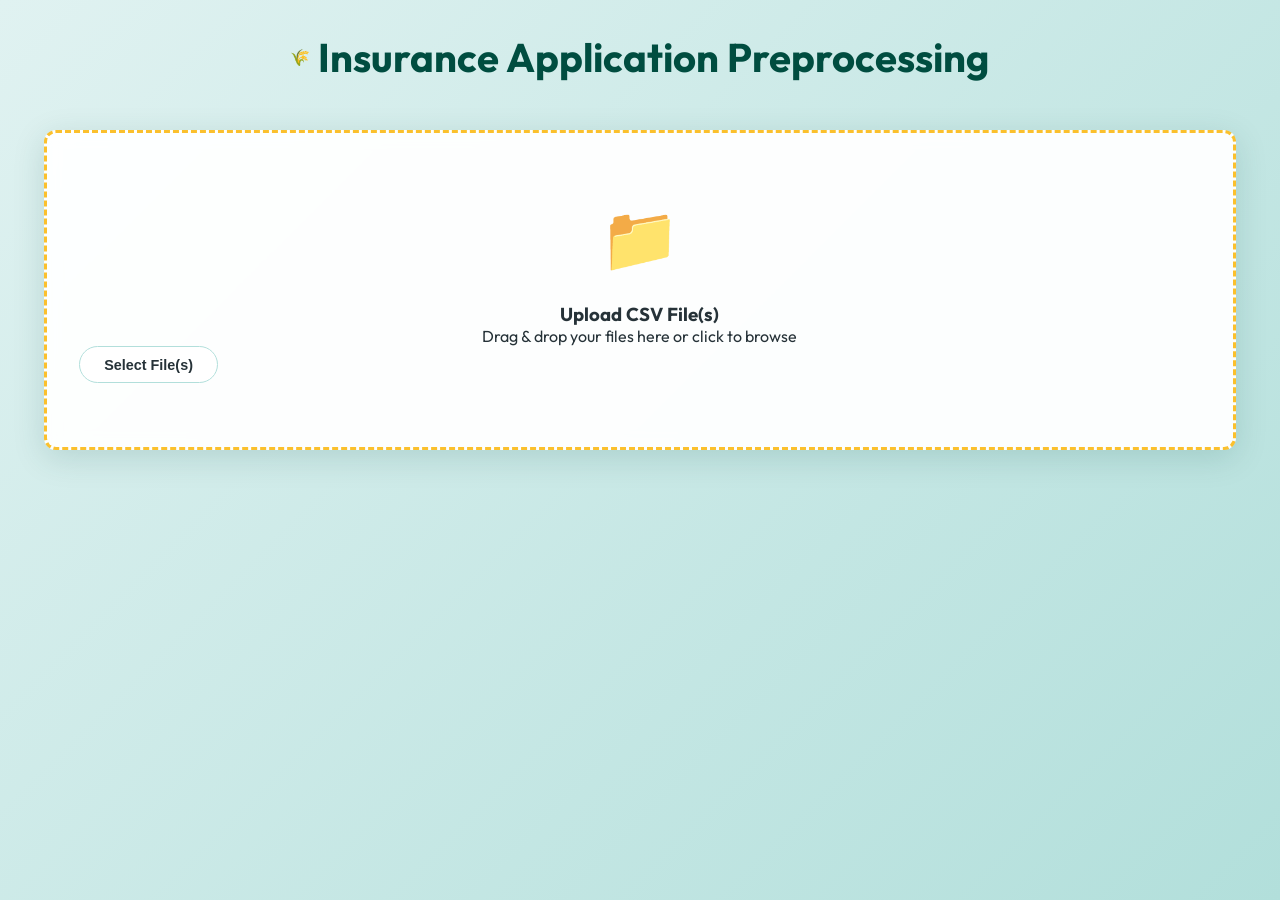
==== commit e419f329: "Enhance Preprocessing Hub export workflow and improve form validations" ====
--- a/Preprocessing_Hub/index.html
+++ b/Preprocessing_Hub/index.html
@@ -98,7 +98,7 @@
 
                     <div class="controls-row">
                         <button class="btn" id="print-btn">
-                            <i class="fas fa-print"></i> Print Report
+                            <i class="fas fa-save"></i> Save Preprocessing Slip
                         </button>
                         <button class="btn btn-secondary" id="export-summary-btn">
                             <i class="fas fa-file-export"></i> Export Summary CSV
@@ -128,7 +128,7 @@
 
                 <div id="bulk-actions-bar" class="bulk-actions-bar hidden">
                     <span id="selected-count">0 Rows Selected</span>
-                    <button id="print-selected-btn" class="btn btn-primary">Print Selected</button>
+                    <button id="print-selected-btn" class="btn btn-primary">Save Selected</button>
                     <button id="deselect-all-btn" class="btn btn-danger">Deselect All</button>
                 </div>
 
@@ -148,7 +148,7 @@
                         <i class="fas fa-box-open"></i> Save Bundle
                     </button>
                     <button id="modal-print-btn" class="btn"
-                        style="background-color: var(--primary-color); color: white;">Print</button>
+                        style="background-color: var(--primary-color); color: white;"><i class="fas fa-save"></i> Save</button>
                     <button id="modal-close-btn" class="btn"
                         style="background-color: #6c757d; color: white;">Close</button>
                 </div>
@@ -309,14 +309,14 @@
 
                                 <div class="checkbox-grid" style="margin-top: 60px;">
                                     <div>Document Def:</div>
-                                    <div><input type="checkbox"> Application</div>
-                                    <div><input type="checkbox"> Age Requirement</div>
+                                    <div><input type="checkbox" class="deficiency-cb" value="Application"> Application</div>
+                                    <div><input type="checkbox" class="deficiency-cb" value="Age Requirement"> Age Requirement</div>
                                     <div></div>
-                                    <div><input type="checkbox"> Date of Birth</div>
-                                    <div><input type="checkbox"> Sum Insured Limit</div>
+                                    <div><input type="checkbox" class="deficiency-cb" value="Date of Birth"> Date of Birth</div>
+                                    <div><input type="checkbox" class="deficiency-cb" value="Sum Insured Limit"> Sum Insured Limit</div>
                                     <div></div>
-                                    <div><input type="checkbox"> Beneficiaries</div>
-                                    <div><input type="checkbox"> Health Statement</div>
+                                    <div><input type="checkbox" class="deficiency-cb" value="Beneficiaries"> Beneficiaries</div>
+                                    <div><input type="checkbox" class="deficiency-cb" value="Health Statement"> Health Statement</div>
                                 </div>
 
                                 <div class="signatures-section" style="margin-top: 80px; border-top: 1px solid #ccc;">
@@ -604,13 +604,13 @@
                                         <span class="label">Document Deficiencies:</span>
                                     </div>
                                     <div class="checkbox-grid">
-                                        <div><input type="checkbox"> LOB</div>
-                                        <div><input type="checkbox"> Masterlist/LSM</div>
-                                        <div><input type="checkbox"> FPB</div>
-                                        <div><input type="checkbox"> PT's Certification</div>
-                                        <div><input type="checkbox"> DOP</div>
-                                        <div><input type="checkbox"> Variety</div>
-                                        <div><input type="checkbox"> Others</div>
+                                        <div><input type="checkbox" class="deficiency-cb" value="LOB"> LOB</div>
+                                        <div><input type="checkbox" class="deficiency-cb" value="Masterlist/LSM"> Masterlist/LSM</div>
+                                        <div><input type="checkbox" class="deficiency-cb" value="FPB"> FPB</div>
+                                        <div><input type="checkbox" class="deficiency-cb" value="PT's Certification"> PT's Certification</div>
+                                        <div><input type="checkbox" class="deficiency-cb" value="DOP"> DOP</div>
+                                        <div><input type="checkbox" class="deficiency-cb" value="Variety"> Variety</div>
+                                        <div><input type="checkbox" class="deficiency-cb" value="Others"> Others</div>
                                     </div>
                                 </div>
 
--- a/Preprocessing_Hub/style.css
+++ b/Preprocessing_Hub/style.css
@@ -0,0 +1,1421 @@
+:root {
+    --primary-color: #00695c;
+    /* Deep Teal/Green for PCIC */
+    --primary-light: #4db6ac;
+    --primary-dark: #004d40;
+    --accent-color: #fbc02d;
+    /* Yellow/Gold for Rice/Corn */
+    --accent-hover: #f9a825;
+    --bg-gradient: linear-gradient(135deg, #e0f2f1 0%, #b2dfdb 100%);
+    --card-bg: rgba(255, 255, 255, 0.95);
+    --glass-bg: rgba(255, 255, 255, 0.8);
+    --text-color: #263238;
+    --text-muted: #546e7a;
+    --shadow: 0 8px 32px rgba(0, 77, 64, 0.15);
+    --border-radius: 12px;
+    --transition: all 0.3s cubic-bezier(0.4, 0, 0.2, 1);
+}
+
+* {
+    margin: 0;
+    padding: 0;
+    box-sizing: border-box;
+}
+
+body {
+    font-family: 'Outfit', sans-serif;
+    color: var(--text-color);
+    background: var(--bg-gradient);
+    min-height: 100vh;
+    display: flex;
+    justify-content: center;
+    padding: 2rem;
+}
+
+/* Custom, Wider Scrollbars */
+::-webkit-scrollbar {
+    width: 150px;
+    height: 50px;
+}
+
+::-webkit-scrollbar-track {
+    background: #e0f2f1;
+    /* Match background gradient start */
+    border-radius: 10px;
+}
+
+::-webkit-scrollbar-thumb {
+    background: var(--primary-light);
+    border-radius: 10px;
+    border: 3px solid #e0f2f1;
+    /* Padding effect against track */
+}
+
+::-webkit-scrollbar-thumb:hover {
+    background: var(--primary-color);
+}
+
+.app-container {
+    width: 98%;
+    max-width: none;
+    animation: fadeIn 0.8s ease-out;
+}
+
+@keyframes fadeIn {
+    from {
+        opacity: 0;
+        transform: translateY(20px);
+    }
+
+    to {
+        opacity: 1;
+        transform: translateY(0);
+    }
+}
+
+header {
+    text-align: center;
+    margin-bottom: 3rem;
+}
+
+.logo {
+    display: flex;
+    align-items: center;
+    justify-content: center;
+    gap: 0.5rem;
+    margin-bottom: 0.5rem;
+}
+
+.logo h1 {
+    font-size: 2.5rem;
+    color: var(--primary-dark);
+    font-weight: 700;
+}
+
+.logo span {
+    color: var(--primary-light);
+}
+
+.subtitle {
+    color: var(--text-muted);
+    font-size: 1.1rem;
+}
+
+/* Upload Section */
+.upload-section {
+    background: var(--card-bg);
+    border: 3px dashed var(--accent-color);
+    border-radius: var(--border-radius);
+    padding: 4rem 2rem;
+    text-align: center;
+    transition: var(--transition);
+    cursor: pointer;
+    box-shadow: var(--shadow);
+    backdrop-filter: blur(8px);
+}
+
+.upload-section.drag-over {
+    border-color: var(--primary-color);
+    background: rgba(0, 105, 92, 0.05);
+    /* Tint of teal */
+    transform: scale(1.02);
+}
+
+.upload-icon {
+    font-size: 4rem;
+    margin-bottom: 1.5rem;
+    animation: float 3s ease-in-out infinite;
+}
+
+@keyframes float {
+
+    0%,
+    100% {
+        transform: translateY(0);
+    }
+
+    50% {
+        transform: translateY(-10px);
+    }
+}
+
+.btn {
+    padding: 0.6rem 1.5rem;
+    border-radius: 50px;
+    border: 1px solid #b2dfdb;
+    /* Teal light border */
+    font-weight: 600;
+    cursor: pointer;
+    transition: var(--transition);
+    background: white;
+    color: var(--text-color);
+    display: flex;
+    align-items: center;
+    justify-content: center;
+    gap: 0.5rem;
+    font-size: 0.9rem;
+}
+
+.btn-primary {
+    background: white;
+    color: var(--text-color);
+}
+
+.btn-danger {
+    background: #e53935;
+    color: white;
+    border-color: #d32f2f;
+}
+
+.btn:hover {
+    transform: translateY(-2px);
+    box-shadow: 0 4px 12px rgba(0, 105, 92, 0.15);
+    /* Teal shadow */
+    border-color: var(--primary-color);
+}
+
+.btn-danger:hover {
+    background: #d32f2f;
+    box-shadow: 0 4px 12px rgba(229, 57, 53, 0.2);
+}
+
+/* Dashboard */
+.hidden {
+    display: none !important;
+}
+
+.summary-grid {
+    display: grid;
+    /* 30% narrow: 240px * 0.7 = ~168px */
+    grid-template-columns: repeat(auto-fit, minmax(168px, 1fr));
+    gap: 1rem;
+    margin: 1.5rem 0;
+}
+
+.card {
+    background: var(--card-bg);
+    /* 50% shorter height: 1.5rem -> 0.75rem padding */
+    padding: 0.75rem;
+    border-radius: var(--border-radius);
+    box-shadow: var(--shadow);
+    border-left: 5px solid var(--primary-color);
+    transition: var(--transition);
+}
+
+.card:hover {
+    transform: translateY(-5px);
+}
+
+.card-title {
+    color: var(--text-muted);
+    font-size: 0.75rem;
+    /* reduced from 0.9rem */
+    font-weight: 600;
+    text-transform: uppercase;
+    margin-bottom: 0.25rem;
+    /* reduced from 0.5rem */
+}
+
+.card-value {
+    color: var(--primary-dark);
+    font-size: 1.4rem;
+    /* reduced from 1.8rem */
+    font-weight: 700;
+}
+
+/* Table Controls */
+.table-controls {
+    display: flex;
+    flex-direction: column;
+    gap: 1rem;
+    margin-bottom: 1.5rem;
+    width: 100%;
+}
+
+.controls-row {
+    display: flex;
+    align-items: center;
+    gap: 0.5rem;
+    flex-wrap: wrap;
+    width: 100%;
+}
+
+.search-box input {
+    padding: 0.8rem 1.5rem;
+    border-radius: 50px;
+    border: 1px solid #b2dfdb;
+    /* Teal light border */
+    width: 300px;
+    outline: none;
+    transition: var(--transition);
+}
+
+.search-box input:focus {
+    border-color: var(--primary-color);
+    box-shadow: 0 0 0 3px rgba(0, 105, 92, 0.1);
+    /* Teal focus glow */
+}
+
+.filter-box {
+    display: flex;
+    gap: 0.5rem;
+    flex-wrap: wrap;
+}
+
+.filter-select {
+    padding: 0.8rem 1.5rem;
+    border-radius: 50px;
+    border: 1px solid #b2dfdb;
+    /* Teal light border */
+    outline: none;
+    transition: var(--transition);
+    background-color: white;
+    cursor: pointer;
+    font-family: inherit;
+    color: var(--text-color);
+}
+
+.filter-select:focus {
+    border-color: var(--primary-color);
+    box-shadow: 0 0 0 3px rgba(0, 105, 92, 0.1);
+    /* Teal focus glow */
+}
+
+#reset-filters-btn {
+    margin-top: 0 !important;
+}
+
+#report-type-selector {
+    font-weight: 600;
+}
+
+.stats-badge {
+    background: white;
+    color: var(--text-color);
+    border: 1px solid #b2dfdb;
+    /* Teal light border */
+    padding: 0.6rem 1.5rem;
+    border-radius: 50px;
+    font-weight: 600;
+    font-size: 0.9rem;
+    display: flex;
+    align-items: center;
+}
+
+/* Custom Checkbox Styling & Bulk Actions Bar */
+.bulk-actions-bar {
+    position: fixed;
+    bottom: 2rem;
+    left: 50%;
+    transform: translateX(-50%) translateY(0);
+    background: var(--primary-dark);
+    color: white;
+    box-shadow: 0 10px 30px rgba(0, 0, 0, 0.4);
+    padding: 1rem 2rem;
+    border-radius: 50px;
+    display: flex;
+    align-items: center;
+    gap: 1.5rem;
+    z-index: 1000;
+    backdrop-filter: blur(10px);
+    transition: all 0.4s cubic-bezier(0.175, 0.885, 0.32, 1.275);
+}
+
+.bulk-actions-bar.hidden {
+    display: flex !important;
+    /* Keep flex so transition works */
+    transform: translateX(-50%) translateY(150px);
+    opacity: 0;
+    pointer-events: none;
+}
+
+#selected-count {
+    font-weight: bold;
+    color: white;
+    font-size: 1.1rem;
+    white-space: nowrap;
+}
+
+/* PCIC Green Checkbox */
+input[type="checkbox"] {
+    accent-color: var(--primary-color);
+    width: 1.2rem;
+    height: 1.2rem;
+    cursor: pointer;
+}
+
+/* Table */
+.table-wrapper {
+    background: var(--card-bg);
+    border-radius: var(--border-radius);
+    overflow: auto;
+    box-shadow: var(--shadow);
+    max-height: 600px;
+}
+
+table {
+    width: 100%;
+    table-layout: fixed;
+    border-collapse: collapse;
+    text-align: left;
+}
+
+thead {
+    position: sticky;
+    top: 0;
+    background: var(--primary-color);
+    color: white;
+    z-index: 10;
+}
+
+th {
+    padding: 1.2rem 0.5rem;
+    /* Reduced padding to fit more text */
+    font-weight: 600;
+    white-space: normal;
+    /* Allow headers to wrap */
+    word-wrap: break-word;
+    font-size: 0.85rem;
+    /* Slightly smaller to fit */
+    vertical-align: bottom;
+}
+
+td {
+    padding: 0.75rem 0.5rem;
+    border-bottom: 1px solid #e0f2f1;
+    /* Light teal border */
+    font-size: 0.85rem;
+    white-space: nowrap;
+    overflow: hidden;
+    text-overflow: ellipsis;
+    position: relative;
+    cursor: default;
+}
+
+td[title]:hover::after {
+    content: attr(title);
+    position: absolute;
+    left: 0;
+    top: 100%;
+    transform: translateY(5px);
+    background: rgba(0, 0, 0, 0.8);
+    color: white;
+    padding: 8px 12px;
+    border-radius: 6px;
+    white-space: normal;
+    word-break: break-word;
+    z-index: 9999;
+    font-size: 0.8rem;
+    box-shadow: 0 4px 10px rgba(0, 0, 0, 0.2);
+    min-width: max-content;
+    max-width: 300px;
+    pointer-events: none;
+    opacity: 0;
+    animation: quickFadeIn 0.05s ease-out forwards;
+}
+
+@keyframes quickFadeIn {
+    to {
+        opacity: 1;
+    }
+}
+
+/* Specific Width for "No." Column (1st Column) */
+th:first-child,
+td:first-child {
+    width: 50px;
+    text-align: center;
+    padding: 0.5rem;
+}
+
+tr:nth-child(even) {
+    background: #e0f2f1;
+    /* Light teal tint */
+}
+
+tbody tr:hover {
+    background: #b2dfdb;
+    /* Stronger teal hover */
+}
+
+footer {
+    margin-top: 4rem;
+    text-align: center;
+    color: var(--text-muted);
+    font-size: 0.9rem;
+}
+
+/* Scrollbar customization */
+::-webkit-scrollbar {
+    width: 20px;
+    height: 20px;
+}
+
+::-webkit-scrollbar-track {
+    background: #e0f2f1;
+}
+
+::-webkit-scrollbar-thumb {
+    background: var(--accent-color);
+    border-radius: 10px;
+}
+
+::-webkit-scrollbar-thumb:hover {
+    background: var(--primary-color);
+}
+
+/* --- PRINT STYLES --- */
+/* --- MODAL & PREVIEW STYLES --- */
+#print-modal {
+    position: fixed;
+    top: 0;
+    left: 0;
+    width: 100%;
+    height: 100%;
+    background: rgba(0, 0, 0, 0.5);
+    z-index: 1000;
+    display: flex;
+    justify-content: center;
+    align-items: flex-start;
+    overflow-y: auto;
+    padding: 20px;
+    backdrop-filter: blur(5px);
+}
+
+.modal.hidden {
+    display: none !important;
+}
+
+.modal-content {
+    background: #ffffff;
+    padding: 20px;
+    width: 98%;
+    max-width: 1400px;
+    margin: 10px auto;
+    display: flex;
+    flex-direction: column;
+}
+
+#print-modal .modal-body {
+    display: flex;
+    flex-direction: column;
+    gap: 40px;
+    align-items: center;
+    overflow-y: auto;
+    padding: 10px;
+}
+
+/* Updated Preview Styling: Seamless look, no "block" borders */
+.report-print-only:not(.hidden) {
+    background: white !important;
+    padding: 10mm !important;
+    margin-bottom: 20px !important;
+    min-height: auto;
+    box-sizing: border-box !important;
+    position: relative;
+    /* Default width to full window for better preview visibility */
+    width: 98% !important;
+    max-width: 1300px;
+    margin-left: auto;
+    margin-right: auto;
+}
+
+/* Explicitly keep the ADSS and HVC slips at A4 width in preview */
+#adss-slip-template:not(.hidden),
+#noncrop-preprocessing-slip:not(.hidden),
+#hvc-preprocessing-slip:not(.hidden),
+#fisheries-preprocessing-slip:not(.hidden),
+#livestock-preprocessing-slip:not(.hidden) {
+    width: 210mm !important;
+}
+
+@media screen {
+
+    #noncrop-preprocessing-slip:not(.hidden),
+    #hvc-preprocessing-slip:not(.hidden),
+    #fisheries-preprocessing-slip:not(.hidden),
+    #livestock-preprocessing-slip:not(.hidden) {
+        min-height: 297mm !important;
+        box-shadow: 0 4px 12px rgba(0, 0, 0, 0.15) !important;
+        border: 1px solid #ccc !important;
+        transform-origin: top center;
+        transform: scale(1.35);
+        margin-bottom: 100mm;
+        /* Offset the layout footprint scale increase screen only */
+    }
+}
+
+/* Make TIR Report larger/easier to read on screen */
+#tir-report-template:not(.hidden) {
+    zoom: 1.3;
+    /* Scale content up by 30% on screen only — not applied to print */
+}
+
+.modal-actions {
+    display: flex;
+    justify-content: flex-end;
+    gap: 10px;
+    margin-bottom: 15px;
+    padding-bottom: 15px;
+    border-bottom: 1px solid #eee;
+}
+
+.modal-actions .btn {
+    margin-top: 0;
+}
+
+/* Report Template in Modal */
+#ricencorn-preprocessing-slip {
+    display: block;
+    width: 210mm;
+    margin: 0 auto;
+    color: black;
+}
+
+.report-box {
+    width: 100%;
+    border: 2px solid black;
+    padding: 15px 20px;
+    box-sizing: border-box;
+    font-size: 14.5pt;
+    font-family: Arial, sans-serif;
+    background: white;
+}
+
+.header {
+    text-align: center;
+    font-weight: bold;
+    font-size: 17.4pt;
+    margin-bottom: 2px;
+}
+
+.sub-header {
+    text-align: center;
+    margin-bottom: 20px;
+    font-size: 14.5pt;
+    line-height: 1.2;
+}
+
+/* Grid/Flex Layouts (Shared) */
+.row {
+    display: flex;
+    align-items: flex-end;
+    margin-bottom: 6px;
+}
+
+.row-spaced {
+    justify-content: space-between;
+}
+
+.row-thirds {
+    display: grid;
+    grid-template-columns: 1fr 1fr 1fr;
+    gap: 10px;
+}
+
+.field {
+    display: flex;
+    align-items: flex-end;
+    white-space: nowrap;
+}
+
+.field.full-width {
+    width: 100%;
+}
+
+.label {
+    font-weight: bold;
+    margin-right: 5px;
+    font-size: 13pt;
+    white-space: nowrap;
+    flex-shrink: 0;
+}
+
+/* Input Fields (Start as underlines) */
+.input-line {
+    border: none;
+    border-bottom: 1px solid black;
+    flex-grow: 1;
+    flex-shrink: 1;
+    min-width: 0;
+    min-height: 16px;
+    padding-left: 5px;
+    display: inline-block;
+    font-family: Arial, sans-serif;
+    font-size: 14.5pt;
+    background: transparent;
+    outline: none;
+    width: 100%;
+    /* Ensure inputs take full width of container */
+}
+
+.input-line:focus {
+    background-color: rgba(0, 105, 92, 0.1);
+    /* Light teal highlight on edit */
+}
+
+[contenteditable="true"]:focus {
+    background-color: rgba(0, 105, 92, 0.1);
+    outline: none;
+    cursor: text;
+}
+
+/* Financial Grid */
+.financial-grid {
+    display: grid;
+    grid-template-columns: 1.1fr 0.9fr;
+    gap: 20px;
+    margin-top: 10px;
+    border-top: 2px solid black;
+    padding-top: 10px;
+}
+
+.row-tight {
+    display: flex;
+    justify-content: space-between;
+    margin-bottom: 3px;
+    align-items: flex-end;
+}
+
+.text-right {
+    text-align: right;
+}
+
+.checkbox-grid {
+    display: grid;
+    grid-template-columns: 1fr 1fr;
+    font-size: 11.6pt;
+    gap: 2px;
+    margin-left: 10px;
+    margin-bottom: 5px;
+}
+
+/* Signatures */
+.signatures-section {
+    margin-top: 15px;
+    border-top: 1px solid black;
+    padding-top: 10px;
+}
+
+.sig-row {
+    display: flex;
+    margin-bottom: 4px;
+    align-items: flex-end;
+}
+
+.sig-label {
+    width: 200px;
+    font-size: 13pt;
+    font-weight: bold;
+}
+
+.sig-labelIndent {
+    width: 200px;
+    font-size: 13pt;
+    padding-left: 15px;
+    font-style: italic;
+}
+
+.sig-line {
+    border: none;
+    border-bottom: 1px solid black;
+    flex-grow: 1;
+    margin-right: 15px;
+    min-height: 15px;
+}
+
+.full-width-line {
+    width: 100%;
+    flex-grow: 1;
+    border: none;
+    border-bottom: 1px solid black;
+}
+
+.date-label {
+    margin-right: 5px;
+    font-size: 13pt;
+    font-weight: bold;
+}
+
+.date-line {
+    border: none;
+    border-bottom: 1px solid black;
+    width: 306px;
+    min-height: 15px;
+}
+
+/* --- TIR REPORT STYLES --- */
+#tir-report-template .full-header {
+    text-align: center !important;
+    line-height: 1.2;
+    margin-bottom: 10px;
+    color: #333;
+}
+
+#tir-report-template {
+    box-sizing: border-box;
+}
+
+#tir-report-template table {
+    border-collapse: collapse;
+    width: 100%;
+    table-layout: fixed;
+    /* Respect defined widths */
+}
+
+#tir-report-template table th,
+#tir-report-template table td {
+    border: 1px solid #ddd;
+    padding: 3px;
+    /* Compact for screen preview */
+    font-size: 10px !important;
+    /* Original size for screen */
+    white-space: normal;
+    /* Allow wrapping by default */
+    word-wrap: break-word;
+    overflow: hidden;
+}
+
+/* Prevent wrapping for Name column specifically if requested */
+#tir-report-template table td:nth-child(2) {
+    white-space: nowrap !important;
+}
+
+#tir-report-template .table-header td {
+    font-weight: bold;
+    background-color: var(--primary-color) !important;
+    /* Professional green background */
+    color: white !important;
+    /* High contrast white text */
+    padding: 4px 2px !important;
+    line-height: 1.1 !important;
+    font-size: 9px !important;
+    white-space: normal !important;
+    border: 1px solid var(--primary-dark) !important;
+}
+
+#tir-report-template .full-header h1 {
+    font-size: 18px;
+    margin: 0;
+    font-weight: bold;
+}
+
+#tir-report-template .full-header2 {
+    font-size: 12px;
+    font-weight: normal;
+    text-align: center !important;
+}
+
+#tir-report-template .sec-header {
+    margin-top: 10px;
+    color: #333;
+}
+
+#tir-report-template .date-right {
+    text-align: right !important;
+    font-weight: bold;
+}
+
+#tir-report-template .label-match {
+    font-size: 13px;
+    /* Increased by 2px as requested */
+    font-weight: bold;
+}
+
+#tir-report-template .footer-grid {
+    display: flex;
+    justify-content: space-between;
+    align-items: flex-start;
+    margin-top: 15px;
+}
+
+#tir-report-template .financial-col {
+    width: 45%;
+}
+
+#tir-report-template .signatures-section {
+    display: flex;
+    justify-content: flex-end;
+    gap: 40px;
+    flex: 1;
+    border-top: none !important;
+    margin-right: 50px;
+    /* Move slightly to the left from the right edge */
+}
+
+#tir-report-template .signature-col {
+    width: 150px;
+    text-align: center;
+}
+
+#tir-report-template .input-container {
+    display: flex;
+    align-items: flex-end;
+    width: 100%;
+    margin-top: 5px;
+}
+
+#tir-report-template .input-container b {
+    white-space: nowrap !important;
+}
+
+#tir-report-template .short-line {
+    width: 45%;
+    border-bottom: 1px solid black;
+    margin-left: 5px;
+    height: 18px;
+    /* Increased height slightly */
+    text-align: center;
+    line-height: normal;
+    /* Reset line-height to allow text to sit on border */
+    display: inline-block;
+}
+
+#tir-report-template .sig-space {
+    margin-top: 5px;
+    border-top: none;
+    width: 100%;
+    margin-left: auto;
+    margin-right: auto;
+    padding-top: 0;
+}
+
+#tir-report-template .input-line {
+    font-size: 10px !important;
+    /* Increased back as requested */
+    padding: 2px 0 !important;
+}
+
+/* ===== HVC PROCESSING SLIP STYLES ===== */
+.hvc-doc-header {
+    text-align: center;
+    margin-bottom: 8px;
+}
+
+.hvc-doc-header .hvc-office {
+    font-size: 10px;
+    font-weight: bold;
+    margin-bottom: 6px;
+}
+
+.hvc-doc-header .hvc-title {
+    font-size: 11px;
+    font-weight: bold;
+    text-decoration: underline;
+    letter-spacing: 0.5px;
+}
+
+.hvc-top-section {
+    width: 100%;
+    margin-bottom: 4px;
+}
+
+.hvc-top-row {
+    display: flex;
+    align-items: baseline;
+    margin-bottom: 3px;
+    gap: 4px;
+}
+
+.hvc-top-row .hvc-field-label {
+    font-weight: bold;
+    white-space: nowrap;
+    font-size: 9px;
+}
+
+.hvc-top-row .hvc-field-value {
+    border-bottom: 1.5px solid #000;
+    /* Matched thickness */
+    flex: 1;
+    min-width: 60px;
+    font-size: 9px;
+    padding: 0 2px;
+}
+
+.hvc-top-row .hvc-field-group {
+    display: flex;
+    align-items: baseline;
+    gap: 4px;
+    margin-left: 10px;
+}
+
+/* New top row for Program, Crop, Dates */
+.hvc-program-row {
+    display: flex;
+    width: 100%;
+    margin-top: 6px;
+    margin-bottom: 3px;
+    gap: 0;
+}
+
+.hvc-program-col {
+    display: flex;
+    flex-direction: row;
+    align-items: flex-end;
+    gap: 4px;
+}
+
+.hvc-program-col .hvc-prog-label {
+    font-size: 8.5px;
+    font-weight: bold;
+    margin-bottom: 1px;
+    line-height: 1.1;
+}
+
+.hvc-program-col .hvc-prog-val {
+    border-bottom: 1.5px solid #000;
+    flex: 1;
+    height: 12px;
+}
+
+.hvc-main-table {
+    width: 100%;
+    border-collapse: collapse;
+    margin-bottom: 8px;
+    font-size: 8.5px;
+    table-layout: fixed;
+}
+
+.hvc-main-table th,
+.hvc-main-table td {
+    border: 1px solid #000 !important;
+    padding: 2px 4px;
+    text-align: center;
+    vertical-align: middle;
+    /* Override global app green header */
+    background-color: #fff !important;
+    color: #000 !important;
+    font-size: 8.5px;
+}
+
+.hvc-main-table .hvc-label-cell {
+    text-align: left;
+    font-weight: bold;
+    width: 60px;
+    /* Reduced label cell width slightly */
+}
+
+/* Explicitly target the last column under REFERENCES to shrink the input line width by ~60% */
+.hvc-main-table td:last-child {
+    width: 35px;
+}
+
+.hvc-main-table .hvc-left-header {
+    text-align: left;
+    font-size: 8.5px;
+}
+
+/* First column (row labels) - wide enough to not truncate */
+.hvc-main-table tbody td:first-child,
+.hvc-main-table thead th:first-child {
+    width: 110px;
+    min-width: 110px;
+    text-align: left;
+    white-space: nowrap;
+}
+
+.hvc-orange-text {
+    color: #cc6600 !important;
+    font-weight: bold;
+    text-align: left;
+}
+
+.hvc-excerpt-section {
+    width: 100%;
+    border-collapse: collapse;
+    margin-bottom: 8px;
+    font-size: 8.5px;
+}
+
+.hvc-excerpt-section .hvc-section-title {
+    text-align: center;
+    font-weight: bold;
+    border: 1px solid #000;
+    padding: 3px;
+    font-size: 9px;
+}
+
+.hvc-excerpt-section td {
+    border: 1px solid #000 !important;
+    padding: 2px 4px;
+    height: 16px;
+    vertical-align: top;
+}
+
+.hvc-excerpt-section .hvc-section-header th {
+    border: 1px solid #000 !important;
+    padding: 3px 4px;
+    font-weight: bold;
+    font-size: 8.5px;
+    background-color: #fff !important;
+    color: #000 !important;
+}
+
+.hvc-activity-table {
+    width: 100%;
+    border-collapse: collapse;
+    margin-bottom: 12px;
+    font-size: 8px;
+}
+
+.hvc-activity-table th {
+    border: 1px solid #000 !important;
+    padding: 4px;
+    font-weight: bold;
+    text-align: center;
+    vertical-align: middle;
+    font-size: 8.5px;
+    background-color: #fff !important;
+    color: #000 !important;
+}
+
+.hvc-activity-table td {
+    border: 1px solid #000 !important;
+    padding: 2px 4px;
+    vertical-align: top;
+    height: 17px;
+    font-size: 8px;
+    text-align: left;
+}
+
+.hvc-activity-italic {
+    font-style: italic;
+    font-size: 7.5px;
+    color: #333;
+    padding-left: 8px;
+}
+
+.hvc-doc-footer {
+    display: flex;
+    justify-content: flex-end;
+    margin-top: 10px;
+    padding-right: 10px;
+}
+
+.hvc-footer-sig {
+    text-align: center;
+    width: 180px;
+}
+
+.hvc-footer-sig .hvc-checked-by {
+    font-size: 9px;
+    margin-bottom: 20px;
+    text-align: left;
+}
+
+.hvc-footer-sig .hvc-sig-line {
+    border-top: 1px solid #000;
+    padding-top: 3px;
+    font-size: 8.5px;
+    font-weight: bold;
+    font-style: italic;
+    text-align: center;
+}
+
+/* --- PRINT STYLES --- */
+@page {
+    size: A4 portrait;
+    margin: 12.7mm;
+    /* Explicitly equal margins for all sides */
+}
+
+@page landscape-page {
+    size: A4 landscape;
+    margin: 12.7mm;
+}
+
+@media print {
+    body {
+        background: white !important;
+        padding: 0 !important;
+        /* Remove screen padding */
+        margin: 0 !important;
+        display: block !important;
+        /* Stop flex centering from screen */
+        -webkit-print-color-adjust: exact;
+        print-color-adjust: exact;
+    }
+
+    .app-container > header,
+    .app-container > main,
+    .no-print {
+        display: none !important;
+    }
+
+    /* Ensure modal shows correctly in print */
+    #print-modal {
+        position: static;
+        background: white;
+        width: 100%;
+        height: auto;
+        overflow: visible !important;
+        padding: 0;
+        display: block !important;
+    }
+
+    .modal-content {
+        box-shadow: none;
+        padding: 0;
+        margin: 0;
+        max-width: none;
+        overflow: visible !important;
+        display: block !important;
+        /* Stack for print */
+    }
+
+    #print-modal .modal-body {
+        display: block !important;
+        padding: 0 !important;
+        gap: 0 !important;
+        overflow: visible !important;
+    }
+
+    /* Absolute Mirroring: Match preview exactly (194mm total columns) */
+    #tir-report-template:not(.hidden) {
+        display: block !important;
+        margin: 0 auto !important;
+        /* Force centering relative to paper */
+        transform: scale(0.8);
+        transform-origin: top center;
+        page-break-inside: auto;
+        width: 100% !important;
+        border: none !important;
+    }
+
+    /* ADSS Slip specific print styling */
+    #adss-slip-template:not(.hidden) {
+        display: block !important;
+        margin: 10mm auto !important;
+        transform: scale(0.8);
+        transform-origin: top center;
+        width: 100% !important;
+        page-break-inside: avoid;
+        page-break-after: always;
+        /* Ensure TIR starts on new page */
+    }
+
+    /* HVC Slip specific print styling */
+    #hvc-preprocessing-slip:not(.hidden),
+    #fisheries-preprocessing-slip:not(.hidden),
+    #livestock-preprocessing-slip:not(.hidden) {
+        display: block !important;
+        margin: 0 auto !important;
+        width: 100% !important;
+        max-width: 210mm !important;
+        page-break-inside: avoid;
+    }
+
+    /* Force HVC tables to stick to their strict layout */
+    #hvc-preprocessing-slip table.hvc-main-table,
+    #hvc-preprocessing-slip table.hvc-excerpt-section,
+    #hvc-preprocessing-slip table.hvc-activity-table,
+    #fisheries-preprocessing-slip table.hvc-main-table,
+    #fisheries-preprocessing-slip table.hvc-excerpt-section,
+    #fisheries-preprocessing-slip table.hvc-activity-table,
+    #livestock-preprocessing-slip table.hvc-main-table,
+    #livestock-preprocessing-slip table.hvc-excerpt-section,
+    #livestock-preprocessing-slip table.hvc-activity-table {
+        table-layout: fixed !important;
+        width: 100% !important;
+    }
+
+    #hvc-preprocessing-slip .hvc-main-table col:nth-child(1),
+    #fisheries-preprocessing-slip .hvc-main-table col:nth-child(1),
+    #livestock-preprocessing-slip .hvc-main-table col:nth-child(1) {
+        width: 140px !important;
+    }
+
+    #hvc-preprocessing-slip .hvc-main-table col:nth-child(2),
+    #fisheries-preprocessing-slip .hvc-main-table col:nth-child(2),
+    #livestock-preprocessing-slip .hvc-main-table col:nth-child(2) {
+        width: 50px !important;
+    }
+
+    #hvc-preprocessing-slip .hvc-main-table col:nth-child(3),
+    #fisheries-preprocessing-slip .hvc-main-table col:nth-child(3),
+    #livestock-preprocessing-slip .hvc-main-table col:nth-child(3) {
+        width: 50px !important;
+    }
+
+    #hvc-preprocessing-slip .hvc-main-table col:nth-child(4),
+    #fisheries-preprocessing-slip .hvc-main-table col:nth-child(4),
+    #livestock-preprocessing-slip .hvc-main-table col:nth-child(4) {
+        width: 50px !important;
+    }
+
+    #hvc-preprocessing-slip .hvc-main-table col:nth-child(5),
+    #fisheries-preprocessing-slip .hvc-main-table col:nth-child(5),
+    #livestock-preprocessing-slip .hvc-main-table col:nth-child(5) {
+        width: 50px !important;
+    }
+
+    #hvc-preprocessing-slip .hvc-main-table col:nth-child(6),
+    #fisheries-preprocessing-slip .hvc-main-table col:nth-child(6),
+    #livestock-preprocessing-slip .hvc-main-table col:nth-child(6) {
+        width: 55px !important;
+    }
+
+    #hvc-preprocessing-slip .hvc-main-table col:nth-child(7),
+    #fisheries-preprocessing-slip .hvc-main-table col:nth-child(7),
+    #livestock-preprocessing-slip .hvc-main-table col:nth-child(7) {
+        width: 70px !important;
+    }
+
+    #hvc-preprocessing-slip .hvc-main-table col:nth-child(8),
+    #fisheries-preprocessing-slip .hvc-main-table col:nth-child(8),
+    #livestock-preprocessing-slip .hvc-main-table col:nth-child(8) {
+        width: auto !important;
+    }
+
+    #hvc-preprocessing-slip .hvc-main-table th,
+    #hvc-preprocessing-slip .hvc-main-table td,
+    #hvc-preprocessing-slip .hvc-excerpt-section td,
+    #hvc-preprocessing-slip .hvc-excerpt-section th,
+    #hvc-preprocessing-slip .hvc-activity-table td,
+    #hvc-preprocessing-slip .hvc-activity-table th,
+    #fisheries-preprocessing-slip .hvc-main-table th,
+    #fisheries-preprocessing-slip .hvc-main-table td,
+    #fisheries-preprocessing-slip .hvc-excerpt-section td,
+    #fisheries-preprocessing-slip .hvc-excerpt-section th,
+    #fisheries-preprocessing-slip .hvc-activity-table td,
+    #fisheries-preprocessing-slip .hvc-activity-table th,
+    #livestock-preprocessing-slip .hvc-main-table th,
+    #livestock-preprocessing-slip .hvc-main-table td,
+    #livestock-preprocessing-slip .hvc-excerpt-section td,
+    #livestock-preprocessing-slip .hvc-excerpt-section th,
+    #livestock-preprocessing-slip .hvc-activity-table td,
+    #livestock-preprocessing-slip .hvc-activity-table th {
+        border: 1px solid #000 !important;
+        -webkit-print-color-adjust: exact;
+        print-color-adjust: exact;
+    }
+
+    #ricencorn-preprocessing-slip:not(.hidden) {
+        display: block !important;
+        margin: 0 auto;
+    }
+
+    #tir-report-template * {
+        box-sizing: border-box !important;
+    }
+
+    /* Keep summary and signatures attached without changing layout */
+    #tir-report-template .footer-grid {
+        page-break-before: avoid !important;
+        break-before: avoid !important;
+        margin-top: 5mm;
+    }
+
+    #tir-report-template .financial-col,
+    #tir-report-template .signatures-section {
+        page-break-inside: avoid !important;
+    }
+
+    #ricencorn-preprocessing-slip {
+        margin: 0 auto;
+        transform: scale(0.70);
+        transform-origin: top center;
+        /* keep scale for landscape rice/corn if needed */
+        page-break-inside: avoid;
+        width: 100%;
+        max-width: 270mm;
+        /* landscape A4 */
+    }
+
+    /* Prevent rows from breaking across pages */
+    #tir-report-template tr {
+        page-break-inside: avoid;
+    }
+
+    /* Repeat headers on every page */
+    thead {
+        display: table-header-group;
+    }
+
+
+    /* Inputs look like text */
+    .input-line {
+        background: transparent !important;
+        border: none;
+        border-bottom: 1px solid black;
+        /* Keep underline */
+        padding: 0 5px;
+        /* Adjust padding for print */
+        appearance: none;
+        -moz-appearance: none;
+        -webkit-appearance: none;
+    }
+}
+
+/* --- SHARED FARMERS LIST TABLE STYLES --- */
+.farmers-list-container {
+    width: 100%;
+    margin-bottom: 30px;
+    page-break-after: auto;
+}
+
+.farmers-list-title {
+    text-align: center;
+    font-weight: bold;
+    font-size: 14pt;
+    margin-bottom: 10px;
+    text-transform: uppercase;
+    font-family: Arial, sans-serif;
+}
+
+.farmers-list-table {
+    width: 100%;
+    border-collapse: collapse;
+    font-family: Arial, sans-serif;
+    font-size: 7pt;
+    table-layout: auto;
+}
+
+.farmers-list-table th,
+.farmers-list-table td {
+    border: 1px solid #000;
+    padding: 2px 3px;
+    text-align: left;
+    white-space: normal;
+    overflow: visible;
+    word-break: break-word;
+}
+
+.farmers-list-table th {
+    background-color: #f2f2f2 !important;
+    font-weight: bold;
+    text-align: center;
+    white-space: nowrap;
+}
+
+.col-center {
+    text-align: center !important;
+}
+
+.col-right {
+    text-align: right !important;
+}
+
+/* Ensure slips always start on a new page if combined with a long list */
+.report-box,
+.hvc-slip-container,
+.livestock-slip-container,
+.fisheries-slip-container {
+    page-break-before: auto;
+    margin-top: 20px;
+}
+
+@media print {
+    .report-print-only {
+        width: 210mm !important;
+        padding: 0 !important;
+        margin: 0 !important;
+        background: white !important;
+    }
+
+    .page-break {
+        page-break-after: always;
+        height: 0;
+        border: none;
+    }
+}
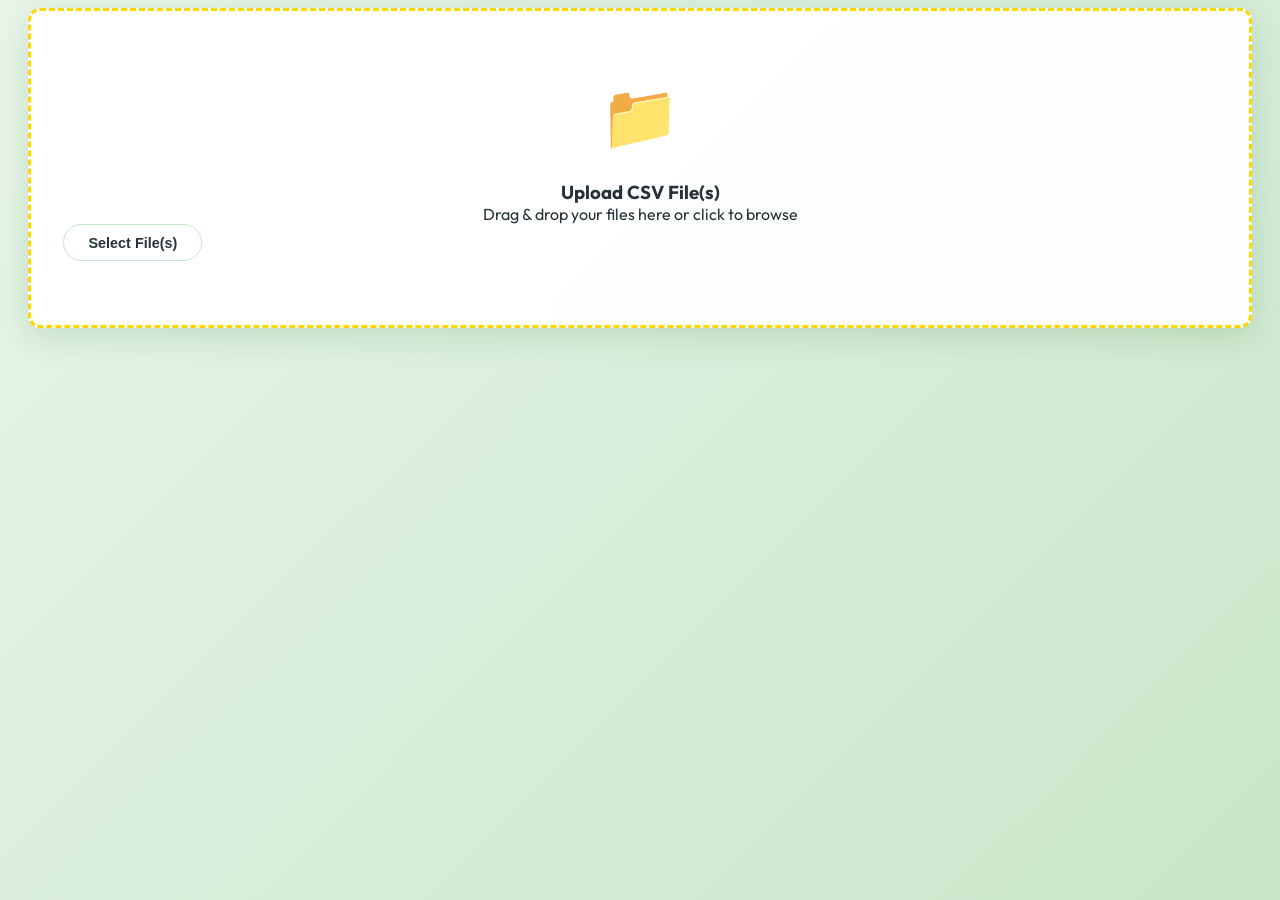
==== commit c282b154: "UI/UX: Modernized global navigation and fixed fullscreen exit during save" ====
--- a/Preprocessing_Hub/index.html
+++ b/Preprocessing_Hub/index.html
@@ -20,14 +20,9 @@
     <meta name="apple-mobile-web-app-title" content="PCIC Preprocess Hub">
 </head>
 
-<body>
+<body class="preprocessing-hub-body">
     <div class="app-container">
-        <header>
-            <div class="logo">
-                <span class="icon">🌾</span>
-                <h1>Insurance Application Preprocessing</span></h1>
-            </div>
-        </header>
+
 
         <main>
             <section class="upload-section" id="drop-zone">
@@ -48,51 +43,72 @@
 
                 <div class="table-controls">
                     <div class="controls-row">
-                        <div class="search-box">
-                            <input type="text" id="table-search" placeholder="Search in table...">
+                        <div class="input-group search-box">
+                            <label>Search Record</label>
+                            <input type="text" id="table-search" placeholder="Search...">
                         </div>
                         <div class="filter-box">
-                            <select id="insurance-filter" class="filter-select">
-                                <option value="all">All Insurance Lines</option>
-                            </select>
+                            <div class="input-group">
+                                <label>Insurance Line</label>
+                                <select id="insurance-filter" class="filter-select">
+                                    <option value="all">All Insurance Lines</option>
+                                </select>
+                            </div>
 
                             <!-- Crop Specific Filters -->
                             <div id="crop-filters-container" class="context-filters"
-                                style="display: none; align-items: center; gap: 10px;">
-                                <select id="crop-filter" class="filter-select">
-                                    <option value="all">All Crop Types</option>
-                                </select>
-                                <input type="date" id="date-from-filter" class="filter-select"
-                                    placeholder="From Planting Date">
-                                <input type="date" id="date-to-filter" class="filter-select"
-                                    placeholder="To Planting Date">
+                                style="display: none; align-items: flex-end; gap: 10px;">
+                                <div class="input-group">
+                                    <label>Crop Type</label>
+                                    <select id="crop-filter" class="filter-select">
+                                        <option value="all">All Crop Types</option>
+                                    </select>
+                                </div>
+                                <div class="input-group">
+                                    <label>From Date</label>
+                                    <input type="date" id="date-from-filter" class="filter-select">
+                                </div>
+                                <div class="input-group">
+                                    <label>To Date</label>
+                                    <input type="date" id="date-to-filter" class="filter-select">
+                                </div>
                             </div>
 
                             <!-- Livestock Specific Filters -->
                             <div id="livestock-filters-container" class="context-filters"
-                                style="display: none; align-items: center; gap: 10px;">
-                                <select id="animal-type-filter" class="filter-select">
-                                    <option value="all">All Animal Types</option>
-                                </select>
-                                <select id="classification-filter" class="filter-select">
-                                    <option value="all">All Classifications</option>
-                                </select>
+                                style="display: none; align-items: flex-end; gap: 10px;">
+                                <div class="input-group">
+                                    <label>Animal</label>
+                                    <select id="animal-type-filter" class="filter-select">
+                                        <option value="all">All Animal Types</option>
+                                    </select>
+                                </div>
+                                <div class="input-group">
+                                    <label>Classification</label>
+                                    <select id="classification-filter" class="filter-select">
+                                        <option value="all">All Classifications</option>
+                                    </select>
+                                </div>
                             </div>
 
                             <!-- Banca Specific Filters -->
                             <div id="banca-filters-container" class="context-filters"
-                                style="display: none; align-items: center; gap: 10px;">
-                                <select id="boat-type-filter" class="filter-select">
-                                    <option value="all">All Boat Types</option>
-                                </select>
-                                <select id="boat-material-filter" class="filter-select">
-                                    <option value="all">All Boat Materials</option>
-                                </select>
-                            </div>
-                            <select id="sort-filter" class="filter-select">
-                                <option value="default">Default Order</option>
-                                <option value="lastname">Alphabetize by Last Name</option>
-                            </select>
+                                style="display: none; align-items: flex-end; gap: 10px;">
+                                <div class="input-group">
+                                    <label>Boat Type</label>
+                                    <select id="boat-type-filter" class="filter-select">
+                                        <option value="all">All Boat Types</option>
+                                    </select>
+                                </div>
+                                <div class="input-group">
+                                    <label>Material</label>
+                                    <select id="boat-material-filter" class="filter-select">
+                                        <option value="all">All Boat Materials</option>
+                                    </select>
+                                </div>
+                            </div>
+                            
+
                         </div>
                     </div>
 
@@ -103,15 +119,18 @@
                         <button class="btn btn-secondary" id="export-summary-btn">
                             <i class="fas fa-file-export"></i> Export Summary CSV
                         </button>
-                        <select id="report-type-selector" class="filter-select" style="min-width: 250px;">
-                            <option value="none">Select Preprocessing Slip</option>
-                            <option value="rice-corn">Rice/Corn Pre-processing Slip</option>
-                            <option value="tir">ADSS/TIR Slip</option>
-                            <option value="hvc">HVC Preprocessing Slip</option>
-                            <option value="fisheries">Fisheries Preprocessing Slip</option>
-                            <option value="livestock">Livestock Preprocess Slip</option>
-                            <option value="noncrop">NCI Preprocessing Slip</option>
-                        </select>
+                        <div class="input-group">
+                            <label>Report Type</label>
+                            <select id="report-type-selector" class="filter-select" style="min-width: 250px;">
+                                <option value="none">Select Preprocessing Slip</option>
+                                <option value="rice-corn">Rice/Corn Pre-processing Slip</option>
+                                <option value="tir">ADSS/TIR Slip</option>
+                                <option value="hvc">HVC Preprocessing Slip</option>
+                                <option value="fisheries">Fisheries Preprocessing Slip</option>
+                                <option value="livestock">Livestock Preprocess Slip</option>
+                                <option value="noncrop">NCI Preprocessing Slip</option>
+                            </select>
+                        </div>
                         <button id="reset-filters-btn" class="btn">Reset Filters</button>
                         <div class="stats-badge" id="row-count">0 Rows</div>
                         <div style="margin-left: auto; display: flex; gap: 10px; align-items: center;">
--- a/Preprocessing_Hub/style.css
+++ b/Preprocessing_Hub/style.css
@@ -1,17 +1,17 @@
 :root {
-    --primary-color: #00695c;
-    /* Deep Teal/Green for PCIC */
-    --primary-light: #4db6ac;
-    --primary-dark: #004d40;
-    --accent-color: #fbc02d;
+    --primary-color: #1b5e20;
+    /* Deep Green for PCIC */
+    --primary-light: #4c8c4a;
+    --primary-dark: #103b14;
+    --accent-color: #ffd600;
     /* Yellow/Gold for Rice/Corn */
-    --accent-hover: #f9a825;
-    --bg-gradient: linear-gradient(135deg, #e0f2f1 0%, #b2dfdb 100%);
+    --accent-hover: #ffeb3b;
+    --bg-gradient: linear-gradient(135deg, #e8f5e9 0%, #c8e6c9 100%);
     --card-bg: rgba(255, 255, 255, 0.95);
     --glass-bg: rgba(255, 255, 255, 0.8);
     --text-color: #263238;
     --text-muted: #546e7a;
-    --shadow: 0 8px 32px rgba(0, 77, 64, 0.15);
+    --shadow: 0 8px 32px rgba(27, 94, 32, 0.15);
     --border-radius: 12px;
     --transition: all 0.3s cubic-bezier(0.4, 0, 0.2, 1);
 }
@@ -29,7 +29,7 @@
     min-height: 100vh;
     display: flex;
     justify-content: center;
-    padding: 2rem;
+    padding: 0.5rem 1rem;
 }
 
 /* Custom, Wider Scrollbars */
@@ -39,7 +39,7 @@
 }
 
 ::-webkit-scrollbar-track {
-    background: #e0f2f1;
+    background: #e8f5e9;
     /* Match background gradient start */
     border-radius: 10px;
 }
@@ -47,7 +47,7 @@
 ::-webkit-scrollbar-thumb {
     background: var(--primary-light);
     border-radius: 10px;
-    border: 3px solid #e0f2f1;
+    border: 3px solid #e8f5e9;
     /* Padding effect against track */
 }
 
@@ -116,8 +116,8 @@
 
 .upload-section.drag-over {
     border-color: var(--primary-color);
-    background: rgba(0, 105, 92, 0.05);
-    /* Tint of teal */
+    background: rgba(27, 94, 32, 0.05);
+    /* Tint of green */
     transform: scale(1.02);
 }
 
@@ -142,8 +142,8 @@
 .btn {
     padding: 0.6rem 1.5rem;
     border-radius: 50px;
-    border: 1px solid #b2dfdb;
-    /* Teal light border */
+    border: 1px solid #c8e6c9;
+    /* Green light border */
     font-weight: 600;
     cursor: pointer;
     transition: var(--transition);
@@ -169,8 +169,8 @@
 
 .btn:hover {
     transform: translateY(-2px);
-    box-shadow: 0 4px 12px rgba(0, 105, 92, 0.15);
-    /* Teal shadow */
+    box-shadow: 0 4px 12px rgba(27, 94, 32, 0.15);
+    /* Green shadow */
     border-color: var(--primary-color);
 }
 
@@ -186,41 +186,37 @@
 
 .summary-grid {
     display: grid;
-    /* 30% narrow: 240px * 0.7 = ~168px */
-    grid-template-columns: repeat(auto-fit, minmax(168px, 1fr));
-    gap: 1rem;
-    margin: 1.5rem 0;
+    grid-template-columns: repeat(auto-fit, minmax(130px, 1fr));
+    gap: 0.75rem;
+    margin: 0.5rem 0;
 }
 
 .card {
     background: var(--card-bg);
-    /* 50% shorter height: 1.5rem -> 0.75rem padding */
-    padding: 0.75rem;
-    border-radius: var(--border-radius);
-    box-shadow: var(--shadow);
-    border-left: 5px solid var(--primary-color);
+    padding: 0.5rem 0.6rem;
+    border-radius: 8px;
+    box-shadow: 0 4px 16px rgba(27, 94, 32, 0.08);
+    border-left: 4px solid var(--primary-color);
     transition: var(--transition);
 }
 
 .card:hover {
-    transform: translateY(-5px);
+    transform: translateY(-4px);
+    box-shadow: 0 6px 20px rgba(27, 94, 32, 0.12);
 }
 
 .card-title {
     color: var(--text-muted);
-    font-size: 0.75rem;
-    /* reduced from 0.9rem */
-    font-weight: 600;
+    font-size: 0.65rem;
+    font-weight: 700;
     text-transform: uppercase;
-    margin-bottom: 0.25rem;
-    /* reduced from 0.5rem */
+    margin-bottom: 0.15rem;
 }
 
 .card-value {
     color: var(--primary-dark);
-    font-size: 1.4rem;
-    /* reduced from 1.8rem */
-    font-weight: 700;
+    font-size: 1.2rem;
+    font-weight: 800;
 }
 
 /* Table Controls */
@@ -234,17 +230,30 @@
 
 .controls-row {
     display: flex;
-    align-items: center;
+    align-items: flex-end;
     gap: 0.5rem;
     flex-wrap: wrap;
     width: 100%;
 }
 
+.input-group {
+    display: flex;
+    flex-direction: column;
+    gap: 4px;
+}
+
+.input-group label {
+    color: var(--text-muted);
+    font-size: 0.75rem;
+    font-weight: 600;
+    text-transform: uppercase;
+}
+
 .search-box input {
-    padding: 0.8rem 1.5rem;
-    border-radius: 50px;
-    border: 1px solid #b2dfdb;
-    /* Teal light border */
+    padding: 8px;
+    border-radius: 4px;
+    border: 1px solid #ccc;
+    font-size: 13px;
     width: 300px;
     outline: none;
     transition: var(--transition);
@@ -252,8 +261,8 @@
 
 .search-box input:focus {
     border-color: var(--primary-color);
-    box-shadow: 0 0 0 3px rgba(0, 105, 92, 0.1);
-    /* Teal focus glow */
+    box-shadow: 0 0 0 3px rgba(27, 94, 32, 0.1);
+    /* Green focus glow */
 }
 
 .filter-box {
@@ -263,10 +272,10 @@
 }
 
 .filter-select {
-    padding: 0.8rem 1.5rem;
-    border-radius: 50px;
-    border: 1px solid #b2dfdb;
-    /* Teal light border */
+    padding: 8px;
+    border-radius: 4px;
+    border: 1px solid #ccc;
+    font-size: 13px;
     outline: none;
     transition: var(--transition);
     background-color: white;
@@ -277,8 +286,8 @@
 
 .filter-select:focus {
     border-color: var(--primary-color);
-    box-shadow: 0 0 0 3px rgba(0, 105, 92, 0.1);
-    /* Teal focus glow */
+    box-shadow: 0 0 0 3px rgba(27, 94, 32, 0.1);
+    /* Green focus glow */
 }
 
 #reset-filters-btn {
@@ -292,8 +301,8 @@
 .stats-badge {
     background: white;
     color: var(--text-color);
-    border: 1px solid #b2dfdb;
-    /* Teal light border */
+    border: 1px solid #c8e6c9;
+    /* Green light border */
     padding: 0.6rem 1.5rem;
     border-radius: 50px;
     font-weight: 600;
@@ -382,8 +391,8 @@
 
 td {
     padding: 0.75rem 0.5rem;
-    border-bottom: 1px solid #e0f2f1;
-    /* Light teal border */
+    border-bottom: 1px solid #e8f5e9;
+    /* Light green border */
     font-size: 0.85rem;
     white-space: nowrap;
     overflow: hidden;
@@ -429,13 +438,13 @@
 }
 
 tr:nth-child(even) {
-    background: #e0f2f1;
-    /* Light teal tint */
+    background: #e8f5e9;
+    /* Light green tint */
 }
 
 tbody tr:hover {
-    background: #b2dfdb;
-    /* Stronger teal hover */
+    background: #c8e6c9;
+    /* Stronger green hover */
 }
 
 footer {
@@ -452,7 +461,7 @@
 }
 
 ::-webkit-scrollbar-track {
-    background: #e0f2f1;
+    background: #e8f5e9;
 }
 
 ::-webkit-scrollbar-thumb {
@@ -650,12 +659,12 @@
 }
 
 .input-line:focus {
-    background-color: rgba(0, 105, 92, 0.1);
-    /* Light teal highlight on edit */
+    background-color: rgba(27, 94, 32, 0.1);
+    /* Light green highlight on edit */
 }
 
 [contenteditable="true"]:focus {
-    background-color: rgba(0, 105, 92, 0.1);
+    background-color: rgba(27, 94, 32, 0.1);
     outline: none;
     cursor: text;
 }
